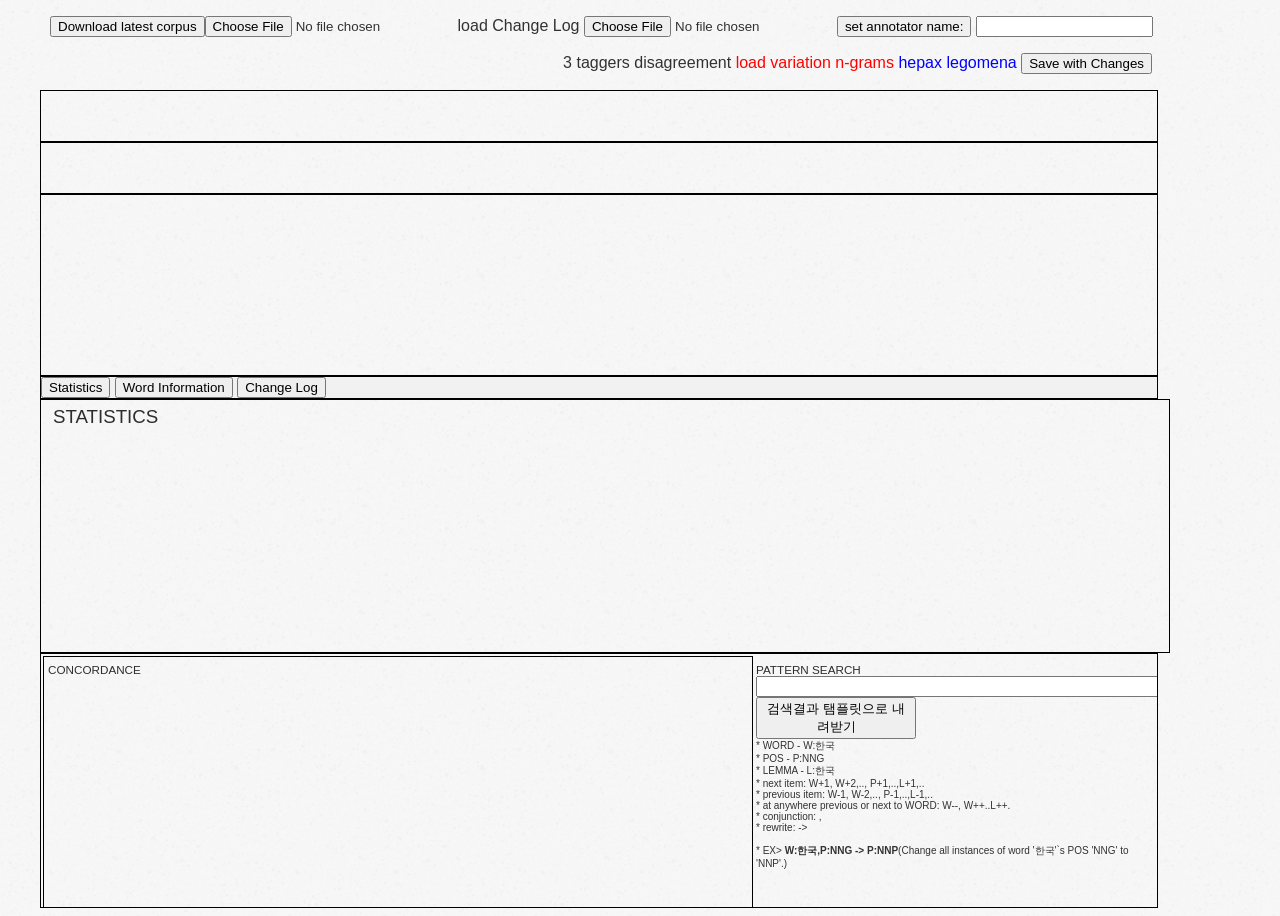
==== lcs/index.html @ b8e58347 "first commit Corpus managing system." ====
<!DOCTYPE html>
<html lang="ko">
<head>
<title>ChungNam Linguistic Communities' Corpus</title>
<meta http-equiv="Content-Type" content="text/html; charset=utf-8" />
<link href="default.css" rel="stylesheet" type="text/css" media="all" />
<link href="fonts.css" rel="stylesheet" type="text/css" media="all" />
<style>
/* Style the tab content */
.tabcontent2 {
    display: none;
    padding: 6px 12px;
    border: 1px solid #ccc;
    border-top: none;
	overflow:auto;
	border:1px solid black;
	width: 89%; 
	height:240px; 
	min-width:935px;
}
.tabcontent {
    display: none;
    padding: 6px 12px;
    border: 1px solid #ccc;
    border-top: none;
	overflow:auto;
	border:1px solid black;
	width: 89%; 
	height:240px; 
	min-width:935px;
}
/* Style the Text panel */
.text {
    overflow: hidden;
	font-size: 10px;
}
/* Raw Sentence panel */
.senlist {
    overflow: hidden;
    font-size: 12px;
	min-width:935px;
}

.button {
    overflow: hidden;
    border: 1px solid #ccc;
    background-color: #f1f1f1;
	font-size: 10px;
}

/* Style the tab */
.tab {
    overflow: hidden;
    border: 1px solid #ccc;
    background-color: #f1f1f1;
	min-width:935px;
}

.vertical {
  display: inline-block;
  width: 20%;
  height: 20px;
  -webkit-transform: rotate(-90deg); /* Chrome, Safari, Opera */
  transform: rotate(-90deg);
}
.progress-bar {
  background-color: blue;
  height: 20px;
  box-shadow: inset 4px 4px 6px rgba(10,100,100,0.6);
}
</style>
</head>
<script src="./lib/search.js">/* CORPUS SEARCH MODULE */</script>

<script src="./js/Chart.js"></script>
<script src="./js/jsdiff.js"></script>
<script>
/* Gloval Variables */
    var newArr;
    var vngram;
    var vnindice;
    var vngramAddr;
    var indice=["l"];
    var sequence=["l"];
    var dic = {"KEY-":"1"};
    var pdic = {"KEY-":["1"]};
    var colorIdx = {};
    var searchTerm = {};
	var changeLog = {};
	var globalAnnotation = {};
	var log = {};
	var selectedSid = "";
    var stat = {};
	var wchart;
	var winfochart;
	var ann = "annotator";
	var searchRes = {};
	var parseVal;
	var prevScheme = "";
	var statTemplate = {};
	var bgColor = [
						'rgba(255, 99, 132, 0.2)',
						'rgba(54, 162, 235, 0.2)',
						'rgba(255, 206, 86, 0.2)',
						'rgba(75, 192, 192, 0.2)',
						'rgba(153, 102, 255, 0.2)',
						'rgba(255, 159, 64, 0.2)'
				];	
	var bdColor= [
						'rgba(255,99,132,1)',
						'rgba(54, 162, 235, 1)',
						'rgba(255, 206, 86, 1)',
						'rgba(75, 192, 192, 1)',
						'rgba(153, 102, 255, 1)',
						'rgba(255, 159, 64, 1)'
				];
    function test(){
		//var ar = search(newArr,kw);
		//return ar;
		bigger();
	}
	/* Load Stats */
	function loadStat(newArr){
		stat = getStat(newArr);		
	}	
	function plotWord(stat,kwd){

		var vnx2 = document.getElementById("wordplot");
		while(vnx2.firstChild){
			vnx2.removeChild(vnx2.firstChild);
		}
		var wch2 = document.createElement("CANVAS");
		wch2.setAttribute("id","winfochart");
		wch2.setAttribute("width",100);
		wch2.setAttribute("height",100);
		oHash2 = getStatByLex(stat,kwd);
		
		var bgcolor2 = [];
		var bdcolor2 = [];
		for (i=0;i<oHash2["pos_word"].length;i++){
			var num2 = i%6;
			bgcolor2.push(bgColor[num2]);
			bdcolor2.push(bdColor[num2]);
		}
		
		var ctx2 = wch2.getContext('2d');
		winfochart = new Chart(ctx2, {
			type: 'pie',
			data: {
				labels: oHash2["pos_word"],
				datasets: [{
					label: '# of '+kwd,
					data: oHash2["counts"],
					backgroundColor: bgcolor2,
					borderColor: bdcolor2,
					borderWidth: 1
				}]
			},
			options: {
				scales: {
					yAxes: [{
						ticks: {
							beginAtZero:true
						}
					}]
				},
				legend: {
            		display: false,
                	position: 'right'
        		}
			}
		});
		vnx2.appendChild(wch2);
	}
    function plotStat(stat,kwd){
		
		var vnx = document.getElementById("statistics");
		while(vnx.firstChild){
			vnx.removeChild(vnx.firstChild);
		}
		var h3 = document.createElement("H3");
		h3.innerHTML="Statistics";
		vnx.appendChild(h3);
		var wch = document.createElement("CANVAS");
		wch.setAttribute("id","myChart");
		wch.setAttribute("width",160);
		wch.setAttribute("height",30);
		oHash = getStatBysform(stat,kwd);
		var bgcolor = [];
		var bdcolor = [];
		var wdCnt = 0;
		for (i=0;i<oHash["lexemes"].length;i++){
			var num = i%6;
			bgcolor.push(bgColor[num]);
			bdcolor.push(bdColor[num]);
			wdCnt = wdCnt + parseInt(oHash["counts"][i]);
		}
		var ctx = wch.getContext('2d');
		wchart = new Chart(ctx, {
			type: 'bar',
			data: {
				labels: oHash["lexemes"],
				datasets: [{
					label: "# of "+kwd+":  "+oHash["counts"].length+" TYPES, "+wdCnt+" TOKENS",
					data: oHash["counts"],
					backgroundColor: bgcolor,
					borderColor: bdcolor,
					borderWidth: 1
				}]
			},
			options: {
				scales: {
					yAxes: [{
						ticks: {
							beginAtZero:true
						}
					}]
				},
				onClick: function(evt){
            		var activePoints = wchart.getElementsAtEvent(evt);
            		var firstPoint = activePoints[0];
            		var label = wchart.data.labels[firstPoint._index];
					var value = wchart.data.datasets[firstPoint._datasetIndex].data[firstPoint._index];
					var wpos = label.split(" ");
					findConc(kwd,wpos[0],wpos[1]);
					plotWord(stat,wpos[1]);
       			 }
			},
			
		});
		vnx.appendChild(wch);
	}
	/* Load Change Log file*/
	function loadChangeLog() {
		var input, file, fr;

		if (typeof window.FileReader !== 'function') {
			alert("The file API isn't supported on this browser yet.");
			return;
    		}

		input = document.getElementById('fileload2');
		if (!input) {
			alert("Um, couldn't find the fileinput element.");
		}
		else if (!input.files) {
			alert("This browser doesn't seem to support the `files` property of file inputs.");
		}
		else if (!input.files[0]) {
			alert("Please select a file before clicking 'Load'");
		}
		else {
			file = input.files[0];
			fr = new FileReader();
			fr.onload = receivedText;
			fr.readAsText(file);
    	}
	/* Sprinkle  Values tp WORD-POS Panel*/
		function receivedText(e) {
		lines = e.target.result;
		var log = JSON.parse(lines); 
		changeLog = log["changeLog"];
		globalAnnotation = log["globalAnnotation"];
		updateChangeLog(changeLog);
		}
 	 }
	/* 100 sentences per one block. make button */
	function loadFile() {
		var input, file, fr;

		if (typeof window.FileReader !== 'function') {
			alert("The file API isn't supported on this browser yet.");
			return;
    		}

		input = document.getElementById('fileload');
		if (!input) {
			alert("Um, couldn't find the fileinput element.");
		}
		else if (!input.files) {
			alert("This browser doesn't seem to support the `files` property of file inputs.");
		}
		else if (!input.files[0]) {
			alert("Please select a file before clicking 'Load'");
		}
		else {
			file = input.files[0];
			fr = new FileReader();
			fr.onload = receivedText;
			fr.readAsText(file);
			///document.getElementById('demo') = fr.result
    	}
	/* Sprinkle  Values tp WORD-POS Panel*/
		function receivedText(e) {
		lines = e.target.result;
		newArr = JSON.parse(lines); 
		setBlockTable();

		loadStat(newArr);
		resetText(0);

		}
		
 	 }
 
  function loadvn() {
   alert("under construction.");
  }
</script>
<body>
	<div id="wrap">
		<div id="container">
			<div class="content">
				<div class="section_file">
					<dl>
						<table border ="0" cellpadding ="0" cellspacing ="0">
							<tr valign ="middle" >
                            <td style ="width:50px">
                            </td>
							<td>
							<button type="button" id="loadvn" onclick="downloadCorpus();">Download latest corpus</input>
							</td>
							<td>
							<div class="file_input_div">
                                 <input type="file" id="fileload" class="file_input_hidden" onchange="loadFile();"><span class="btn_file" id = "fileImg"></span></input>
                            </div>
							</td>
							<td>
                                load Change Log <input type="file" id="fileload2" class="file_input_hidden" onchange="loadChangeLog();"><span class="btn_file" id = "fileImg"></span></input>
							</td>
							<td id="logintd">
								<button onclick="undisableTxt();">set annotator name:</button>
								<input type="text" id="setuser" onkeypress="setUser(event);"/>
<script>
function setUser(evt){
	var val = document.getElementById("setuser").value;
	var keyCode = evt.which?evt.which:event.keyCode;
	if (keyCode=="13"){
		ann = val;
    		document.getElementById("setuser").disabled = true;
    		document.getElementById("setuser").style.backgroundColor = 'lightgray';
	}
}
function undisableTxt() {
    document.getElementById("setuser").disabled = false;
    document.getElementById("setuser").style.backgroundColor = 'white';
 }

</script>
							</td>
							</tr>
						</table>
					</dl>
					<dl>
					<div style="width:90%; min-width:960">
						<div align="right">
							<input type="hidden" id="tagerdis" onclick="loadvn();">3 taggers disagreement</input>
							<input type="hidden" id="loadvn" onclick="loadVngram();"><font color="red"> load variation n-grams</font></input>
							</td>
							<td>
						<font color="blue">hepax legomena</font> 
						<button type="button" id="save" onclick="saveWithChanges();">Save with Changes</button>
						</div>
					</div>
					</dl>
				<dd>
<div id="senList" style="overflow:auto;border:1px solid black;width:90%; height:50px; min-width:960px;">
	<script>
	function setBlockTable(){
        	var btbl = document.createElement('TABLE');
		btbl.setAttribute("id","btbl");
		var ntr = document.createElement('TR');
		c = 0;
		bnum = newArr.sents.length/100;
		for (i=0;i<bnum;i++){
			if (i%30==0 && i>0){
				btbl.appendChild(ntr);
				var ntr = document.createElement('TR');
			}
			var ntd = document.createElement('TD');
			var pbar = document.createElement('BUTTON');
			//pbar.setAttribute("class","progress-bar vertical");
			pbar.innerHTML = i;
			pbar.setAttribute("width","25");
				pbar.addEventListener("click", function(){
					/*Pop-up module: assign correction to button and data structure.
					popup = window.open('tagAutoComplete.html', 'name', 'width=700,height=350');*/
					var zz = this.textContent;
					resetText(parseInt(zz));
				});
			ntd.appendChild(pbar);
			ntr.appendChild(ntd);
		}		
		btbl.appendChild(ntr);
         	var senL = document.getElementById("senList");
         	senL.appendChild(btbl);
	}	
	</script>						
</div>
<div id="onesen" class="senlist" style="overflow:auto;border:1px solid black;width:90%; height:50px; min-width:960px;" class="text">
	<script>
	function setOneSentence(sennum) {
		document.getElementById("onesen").innerHTML = ""
		var sentbl = document.createElement('TABLE');
		sentbl.setAttribute("id","sentbl");
		var ntr = document.createElement('TR');
		ntr.setAttribute("id",sennum.toString());
		ntr.addEventListener("click", function(){
			var searchKey = this.id;
			var kint = parseInt(parseInt(searchKey)/100);
			resetText(kint);
		});

		var ntdn = document.createElement('TD');
		ntdn.innerHTML = sennum;
		ntr.appendChild(ntdn);

		c = 0;

		newArr.sents.forEach(function(se){

			if (c==sennum){

				var rsdict = se.rawsen;
				var rskeys = Object.keys(rsdict);

				rskeys.forEach(function(rsk){
					var s = rsdict[rsk];
                    var ntd = document.createElement('TD');
					ntd.setAttribute("sid",sennum);
					ntd.innerHTML = s;
					ntd.setAttribute("id","#"+rsk);
					ntd.addEventListener("click", function(){

						var zz = this.textContent;
						var sid = this.getAttribute("sid");
						var ejnum = this.getAttribute("id");
						ejnum = ejnum.substring(1);
						segmentation(sid,ejnum);
					});
					ntr.appendChild(ntd);
				});
				sentbl.appendChild(ntr);
			}
			c = c+1;
		});
         	var senL = document.getElementById("onesen");
         	senL.appendChild(sentbl);

	}
	function segmentation(snum,eNum){
		//!!!Statistics를 켜지 않으면 분리가 잘 안되는 이상한 버그가 있음...
		var se = newArr.sents[snum];
		var wdz = se.sen;
		var twz = [];
		var original_seg = "";
		var original_ej = "";
		var startPoint = -1;
		for (i=0;i<wdz.length;i++){
			var wd = wdz[i];
			if (wd.enum==eNum){
				if (startPoint==-1){
					startPoint = i;
				}
				original_seg = original_seg+" "+wd.sform;
				original_ej = original_ej+wd.sform;
				twz.push(wd);
			}
		}
		original_seg = original_seg.substring(1);
		var corr = prompt("Try new segmantation.", original_seg);
		if(corr){
			if(corr==original_seg){

			}else{
				/* Chaged Segmentation, 1) validate New segmentation */
				var nsg = corr.split(" ");
				var ejValid = "";
				var newSeg = [];
				for (i=0;i<nsg.length;i++){
					ejValid = ejValid + nsg[i];
					newSeg.push(nsg[i]);
				}
				if (ejValid!=original_ej){
					alert("This segmentation does not include original string sequence!");
				}else{
					/* 2) Diff and re-organize data. */
					var diffst = diffString(original_seg,corr);
					diffst = diffst.trim();
					var diffoperation = diffst.split(" ");
					//alert("-"+diffst+"-");
					var pointer = startPoint;
					//alert(diffoperation);
					deleteOrder = 0;
					insertOrder = 0;
					//alert(diffoperation.length);
					for (d=0;d<diffoperation.length;d++){
						
						var op = diffoperation[d];
						//alert(op);
						op = op.trim();
						if (op){
							if (op.startsWith("<del>")){
								op = op.substring(5)
								//alert("DELETE at: "+pointer+" "+op);
								var zz = newArr.sents[snum].sen[pointer].sform;
								newArr.sents[snum].sen.splice(pointer,1)
								//var kzz = snum.toString()+"_"+pointer.toString();
								//Change Log.
								var day = new Date().getTime();
								if (eNum in changeLog){
									var cglist = changeLog[eNum];
									cglist.push([snum,zz,"","*DEL*",day.toString(),deleteOrder,ann,""]);
									changeLog[eNum] = cglist;
								}else{
									var cglist = [];
									cglist.push([snum,zz,"","*DEL*",day.toString(),deleteOrder,ann,""]);
									changeLog[eNum] = cglist;
								}
								deleteOrder+=1;
							}else if (op.startsWith("<ins>")){
								op = op.substring(5)
								var nItem = {};
								nItem["sform"] = op;
								nItem["enum"] = eNum;
								//Exists in Lexicon
								if (op in stat["lexicon"]){
									mx_p_l = selectPOS(stat,op);
									nItem["pos"] = mx_p_l[0];
									nItem["lex"] = op;
								}else{
									nItem["pos"] = "";
									nItem["lex"] = op;
								}
								var day = new Date().getTime();
								if (eNum in changeLog){
									var cglist = changeLog[eNum];
									cglist.push([snum,"","*INS_w*",op,day.toString(),insertOrder,ann]);
									cglist.push([snum,"","*INS_p*",nItem["pos"],day.toString(),insertOrder,ann,""]);
									cglist.push([snum,"","*INS_l*",nItem["lex"],day.toString(),insertOrder,ann,""]);
									changeLog[eNum] = cglist;
								}else{
									var cglist = [];
									cglist.push([snum,"","*INS_w*",op,day.toString(),insertOrder,ann]);
									cglist.push([snum,"","*INS_p*",nItem["pos"],day.toString(),insertOrder,ann,""]);
									cglist.push([snum,"","*INS_l*",nItem["lex"],day.toString(),insertOrder,ann,""]);
									changeLog[eNum] = cglist;
								}
								//alert("INSERT at: "+pointer+" "+op);							
								newArr.sents[snum].sen.splice(pointer,0,nItem);
								pointer = pointer + 1;
								insertOrder +=1;
							} else{
								/* re-new word id*/
								//alert("SKIP at: "+pointer);
								pointer = pointer + 1;
								deleteOrder +=1;
								insertOrder +=1;
							}
						}
					}
					/* Should update Change Log. */
					updateChangeLog(changeLog);
					
				}
			}
		}

	}
	function selectPOS(stat,op){

		oHash2 = getStatBysform(stat,op);
		var cntz = oHash["counts"];
		var lxmz = oHash["lexemes"];
		maxCnt = 0;
		maxPos = "";
		for(i=0;i<cntz.length;i++){
			if (cntz[i]>maxCnt){
				p_l = lxmz[i].split(" ");
				maxPos = p_l[0];
				maxLex = p_l[1];
				maxCnt = cntz[i];
			}
		}
		var out = [maxPos,maxLex]
		return out;
	}
	</script>						
</div>
<div id="textcontent" style="overflow:auto;border:1px solid black;width:90%; min-width:960px; height:180px; font-size: 5" class="text" >
	<script>
	function updateColor(){
		for (ci in colorIdx) {
			var cc = document.getElementById(ci)
			if (cc){
				cc.setAttribute("style","color:red;");
			}
		}
	}
	function sortTable(n) {
		var table, rows, switching, i, x, y, shouldSwitch, dir, switchcount = 0;
		table = document.getElementById("ltbl");
		switching = true;
		// Set the sorting direction to ascending:
		dir = "asc"; 
		/* Make a loop that will continue until
		no switching has been done: */

		while (switching) {
			// Start by saying: no switching is done:
			switching = false;
			rows = table.getElementsByTagName("TR");
			/* Loop through all table rows (except the
			first, which contains table headers): */
			for (i = 1; i < (rows.length - 1); i++) {
			// Start by saying there should be no switching:
			shouldSwitch = false;
			/* Get the two elements you want to compare,
			one from current row and one from the next: */
			x = rows[i].getElementsByTagName("TD")[n];
			y = rows[i + 1].getElementsByTagName("TD")[n];
			/* Check if the two rows should switch place,
			based on the direction, asc or desc: */
			if (dir == "asc") {
				if (x.innerHTML.toLowerCase() > y.innerHTML.toLowerCase()) {
				// If so, mark as a switch and break the loop:
				shouldSwitch= true;
				break;
				}
			} else if (dir == "desc") {
				if (x.innerHTML.toLowerCase() < y.innerHTML.toLowerCase()) {
				// If so, mark as a switch and break the loop:
				shouldSwitch= true;
				break;
				}
			}
			}
			if (shouldSwitch) {
			/* If a switch has been marked, make the switch
			and mark that a switch has been done: */
			rows[i].parentNode.insertBefore(rows[i + 1], rows[i]);
			switching = true;
			// Each time a switch is done, increase this count by 1:
			switchcount ++; 
			} else {
			/* If no switching has been done AND the direction is "asc",
			set the direction to "desc" and run the while loop again. */
			if (switchcount == 0 && dir == "asc") {
				dir = "desc";
				switching = true;
			}
			}
		}
	}
	function updateChangeLog(changeLog){
		//var dex = document.getElementById("changeLog");
		

		var ltbl = document.getElementById("ltbl");
		ltbl.setAttribute("id","ltbl");
		while(ltbl.firstChild){
			ltbl.removeChild(ltbl.firstChild);
		}
		var thr = document.createElement('TR');

		var th1 = document.createElement('TH');
		th1.innerHTML="WID";
		th1.addEventListener("click",  function(){
			sortTable(0);
		});
		thr.appendChild(th1);	
		var th2 = document.createElement('TH');
		th2.innerHTML="SentenceID";
		th2.addEventListener("click",  function(){
			sortTable(1);
		});
		thr.appendChild(th2);
		var th3 = document.createElement('TH');
		th3.innerHTML="WORD";
		th3.addEventListener("click",   function(){
			sortTable(2);
		});
		thr.appendChild(th3);
		var th4 = document.createElement('TH');
		th4.innerHTML="POS";
		th4.addEventListener("click",  function(){
			sortTable(3);
		});
		thr.appendChild(th4);
		var th5 = document.createElement('TH');
		th5.innerHTML="";
		thr.appendChild(th5);

		var th6 = document.createElement('TH');
		th6.innerHTML="CHANGE";
		th6.addEventListener("click",  function(){
			sortTable(5);
		});
		thr.appendChild(th6);
		var th7 = document.createElement('TH');
		th7.innerHTML="TIME";
		th7.addEventListener("click",  function(){
			sortTable(6);
		});
		thr.appendChild(th7);
		var th8 = document.createElement('TH');
		th8.innerHTML="POSITION";
		th8.addEventListener("click",   function(){
			sortTable(7);
		});
		thr.appendChild(th8);
		var th9 = document.createElement('TH');
		th9.innerHTML="ANNOTATOR";
		th9.addEventListener("click",  function(){
			sortTable(8);
		});
		thr.appendChild(th9);
		var th0 = document.createElement('TH');
		th0.innerHTML="REF to # of GA";
		th0.addEventListener("click",   function(){
			sortTable(9);
		});
		thr.appendChild(th0);

		ltbl.appendChild(thr);

		for (ci in changeLog) {
			var changes = changeLog[ci];
			for (cg=0;cg<changes.length;cg++){
				var cc = document.getElementById(ci)
				var ntr = document.createElement('TR');
				var ntd = document.createElement('TD');
				var cl = changes[cg];
				ntd.innerHTML=ci;
				ntr.appendChild(ntd);
				//Sentence Number
				var td0 = document.createElement('TD');
				td0.innerHTML=cl[0];
				td0.style.color = "blue";
				td0.addEventListener("click", function(){
					var sid = this.textContent;
					setOneSentence(sid);
				});
				ntr.appendChild(td0);				
				//Word Sform
				var sform = cl[1];
				var td1 = document.createElement('TD');
				td1.innerHTML=sform;
				td1.style.color = "blue";
				ntr.appendChild(td1);
				//Before
				var td2 = document.createElement('TD');
				td2.innerHTML=cl[2];
				td2.style.color = "green";
				ntr.appendChild(td2);

				//Arrow
				var ntd2 = document.createElement('TD');
				ntd2.innerHTML= "->"
				ntr.appendChild(ntd2);

				//After
				var td3 = document.createElement('TD');
				td3.innerHTML=cl[3];
				td3.style.color = "red";
				ntr.appendChild(td3);
				//Date
				var td4 = document.createElement('TD');
				td4.innerHTML=cl[4];
				td4.style.color = "orange";
				ntr.appendChild(td4);
				//Pointer				
				var td5 = document.createElement('TD');
				td5.innerHTML=cl[5];
				td5.style.color = "purple";
				ntr.appendChild(td5);
				//Annotator.
				var td6 = document.createElement('TD');
				td6.innerHTML=cl[6];
				td6.style.color = "purple";
				ntr.appendChild(td6);

				//Pattern, Global annotation
				var td7 = document.createElement('TD');
				td7.innerHTML=cl[7];
				td7.style.color = "black";
				ntr.appendChild(td7);

				ltbl.appendChild(ntr);
				//!!!!!!!!!!!Update Data by ChangeLog.
				//newArr.sents[parseInt(sw[0])].sen[parseInt(sw[1])].pos = cl[1];
			}
		}
		loadStat(newArr);

		plotStat(stat,sform);
		//dex.appendChild(ltbl);
	}
	function download(content, fileName, contentType) {
	    var myJson = JSON.stringify(content,null, ' ');
	    var a = document.createElement("a");
	    var file = new Blob([myJson], {type: contentType});
	    a.href = URL.createObjectURL(file);
	    a.download = fileName;
	    a.click();
	}
	function saveWithChanges(){
		alert("Save with Changes");
		download(newArr, 'out.json', 'text/plain');
		log["changeLog"] = changeLog;
		log["globalAnnotation"] = globalAnnotation;
		download(log, 'changeLog.json', 'text/plain');
	}
	function resetText(secnum) {
		newArr.sents.forEach(function(sx){
				var sxarray = sx.sen;
				for (var i = 0; i < sxarray.length ; i++){
					var s = sxarray[i];	
					var wdx = s.sform;
					if(wdx in dic){
						dic[wdx].push(wdx);
					}else{
						dic[wdx] = [wdx];
					}
				}	
    	});
        var dex = document.getElementById("textcontent");
		while(dex.firstChild){
			dex.removeChild(dex.firstChild);
		}
        var stbl = document.createElement('TABLE');
		stbl.setAttribute("id","stbl");
		/*Load Dictionary*/
		var frm = secnum * 100;
		var to =  (secnum+1) * 100;
		var section = newArr.sents.slice(frm,to);
		var cnt = frm;
    		section.forEach(function(se){
				var sarray = se.sen;
				for (var i = 0; i < sarray.length ; i++){
					var s = sarray[i];	
					var pos = s.pos;
					var wd = s.sform;
					if(wd in pdic){
						pdic[wd].push(cnt+"_"+i);
					}else{
						pdic[wd] = [cnt+"_"+i];
					}
				}	
				cnt = cnt+1;
    		});
		cnt = frm;


		/* make table */
		section.forEach(function(se){
			var sarray = se.sen;
			var ntr = document.createElement('TR');

            var ntd = document.createElement('TD');
            var intb = document.createElement('TABLE');
			var intr = document.createElement('TR');
			var numbertd = document.createElement('TD');
			ntd.setAttribute("class","text");
			numbertd.setAttribute("id",cnt.toString());
			numbertd.innerHTML=cnt;
			numbertd.addEventListener("click", function(){
				var searchKey = this.textContent;
				setOneSentence(searchKey);
			});
			intr.appendChild(numbertd);
			/* Word */
			for (var i = 0; i < sarray.length ; i++){
                        	var intd = document.createElement('TD');
				var s = sarray[i];
				intd.setAttribute("class","text");
				intd.innerHTML = s.sform;
				
				/* set text background by change log*/
				var eNum = s.enum;
				if(eNum in changeLog){
					intd.style.backgroundColor = "yellow";
				}
				intd.setAttribute("id",cnt.toString()+"-"+i.toString());
				var wd = s.sform;

				if(wd in dic){
					if (dic[wd].length==1){
						intd.setAttribute('style', 'color:' + 'blue'  + ';');
					}
				}
				oHash = stat["lexicon"];
				if (Object.keys(oHash[wd]).length>1){
					intd.setAttribute('style', 'color:' + 'red'  + ';');
				}
				intd.addEventListener("click", function(){
					var idz = this.getAttribute("id");
					var idxz = idz.split("-");
					var sid = idxz[0];
					var searchKey = this.textContent;
					plotStat(stat,searchKey);
					openTab(event,"statistics");
					setOneSentence(sid);
					if (selectedSid!=""){
						var selectedTR = document.getElementById(selectedSid);
						if (selectedTR){
							selectedTR.style.backgroundColor = "white";
						}
						this.style.backgroundColor = "yellow";
					}else{
						this.style.backgroundColor = "yellow";						
					}
					selectedSid = idz;
				});
				intd.setAttribute('align','center');
                        	/*var ntr = document.getElementById("demo");*/
				intr.insertBefore(intd, intr.childNodes[intr.length]);
			}
                        intb.appendChild(intr);
			var intr2 = document.createElement('TR');
                        var numbertdp = document.createElement('TD');
			intr2.appendChild(numbertdp);
			/* POS Button */
			for (var i = 0; i < sarray.length ; i++){
                        	var intd = document.createElement('TD');
				var s = sarray[i];
							var btn=document.createElement('BUTTON');
				btnId = cnt+"_"+i;
				btn.setAttribute("id", btnId);
				btn.setAttribute("class","text");
				btn.innerHTML = s.pos;
				btn.addEventListener("click", function(){
					/*Pop-up module: assign correction to button and data structure.*/
					//var kzz = this.getAttribute("id");
					//annotation(kzz);
					var zz = this.textContent;
					var corr = prompt("Type new Annotation.", zz);
					var kz = this.getAttribute("id");
					var kzz = kz.split("_");
					var eNum = newArr.sents[parseInt(kzz[0])].sen[parseInt(kzz[1])].enum;
					var wd = newArr.sents[parseInt(kzz[0])].sen[parseInt(kzz[1])].sform;
					// Identify order in Word Group.
					var pointer = findPointer(newArr.sents[parseInt(kzz[0])].sen,eNum,kzz);

					if(corr){
						newArr.sents[parseInt(kzz[0])].sen[parseInt(kzz[1])].pos = corr;
						var d = new Date().getTime();
						if (eNum in changeLog){
							var cglist = changeLog[eNum];
							cglist.push([kzz[0],wd,zz,corr,d.toString(),pointer,ann,""]);
							changeLog[eNum] = cglist;
						}else{
							var cglist = [];
							cglist.push([kzz[0],wd,zz,corr,d.toString(),pointer,ann,""]);
							changeLog[eNum] = cglist;
						}
						updateChangeLog(changeLog);
						this.innerHTML = corr;
						var cgd = document.getElementById(kz);
						cgd.style.backgroundColor = "yellow";
					}
				});
				btn.addEventListener("mouseover",function(){
					var kzz = this.getAttribute("id").split("_");;
					var enm = newArr.sents[kzz[0]].sen[kzz[1]].enum;
					promptColor(kzz,enm,"lightgray");
				});
				btn.addEventListener("mouseout",function(){
                                        var kzz = this.getAttribute("id").split("_");
                                        var enm = newArr.sents[kzz[0]].sen[kzz[1]].enum;
					promptColor(kzz,enm,"white");
                                });
                        	intd.appendChild(btn);
				intd.setAttribute('align','center');
				/*new_div.innerHTML = JSON.stringify(s)*/
				intr2.insertBefore(intd, intr2.childNodes[intr2.length]);
			}
                        intb.appendChild(intr2);
                        ntd.appendChild(intb);
                        ntr.insertBefore(ntd, ntr.childNodes[ntr.length]);
                        stbl.appendChild(ntr);
			cnt = cnt+1
                });
         var textcontent = document.getElementById("textcontent");
         textcontent.appendChild(stbl);
	updateColor();
	}
	function promptColor(kzz,num,targetColor){
		var sn = kzz[0];
		var wlst = newArr.sents[sn].sen;
		var eoz = document.getElementById("#"+num);
		if(eoz){
			eoz.style.backgroundColor = targetColor;
		}
		for (i=0;i<wlst.length;i++){
			var wd = wlst[i];
			if (wd.enum==num){
				var w = document.getElementById(sn+"_"+i);
				w.style.backgroundColor = targetColor;
			}
		}
                
	}
	function findPointer(sn,eNum,swnumArray){
		pointer = 0;
		for (i=0;i<sn.length;i++){
			if(sn[i].enum==eNum){
				if(i==parseInt(swnumArray[1])){
					return pointer;
				}
				pointer+=1;
			}
		}
		return 0;
	}
	</script>
</div>
<div class="select_con">
<div style="border:1px solid black;width:90%; min-width:700px;" class="tab">
  <button class="tablinks" onclick="openTab(event, 'statistics')">Statistics</button>
  <button class="tablinks" onclick="openTab(event, 'wordinfo')">Word Information</button>
  <button class="tablinks" onclick="openTab(event, 'changelog')">Change Log</button>
</div>
<div id="statistics" class="tabcontent">
	<h3>Statistics</h3>
</div>
<div id="wordinfo" class="tabcontent">
	<h3>Word Info</h3>
	<table >
		<tr>
			<td style="width:80%;min-height:100px">
				<div id="wordplot" style="min-width:200px">
				</div>
			</td>
		</tr>
	</table>
</div>
<div id="changelog" class="tabcontent" valign="top">
	<h3>Change Log</h3>
	<table id="ltbl"></table>
</div>
<script>document.getElementById("statistics").style.display = "block";</script>							
</div>
<script>
function openTab2(evt, cityName) {
    var i, tabcontent, tablinks;
    tabcontent = document.getElementsByClassName("tabcontent2");
    for (i = 0; i < tabcontent.length; i++) {
        tabcontent[i].style.display = "none";
    }
    tablinks = document.getElementsByClassName("tablinks");
    for (i = 0; i < tablinks.length; i++) {
        tablinks[i].className = tablinks[i].className.replace(" active", "");
    }
    document.getElementById(cityName).style.display = "block";
    evt.currentTarget.className += " active";
}

function openTab(evt, cityName) {
    var i, tabcontent, tablinks;
    tabcontent = document.getElementsByClassName("tabcontent");
    for (i = 0; i < tabcontent.length; i++) {
        tabcontent[i].style.display = "none";
    }
    tablinks = document.getElementsByClassName("tablinks");
    for (i = 0; i < tablinks.length; i++) {
        tablinks[i].className = tablinks[i].className.replace(" active", "");
    }
    document.getElementById(cityName).style.display = "block";
    evt.currentTarget.className += " active";
}

</script>
<div style="font-size: 8; overflow:auto; border:1px solid black;width:90%; height:253px; min-width:960px;" id="vn" class="text">
<table><tr><td style="border: 1px solid black;"><table style="height: 250px;"><tr><td style="overflow: auto">
<div id="vnt" valign="top" style="width: 70%; min-width:700px; height: 240px;">
	<h3>CONCORDANCE</h3>
	<div id="vnfind" style="overflow: auto; font-size: 8; border: 1px; width: 60%; height: 250px;"></div>
</div></td></tr></table></td><td>
<div id="vnt2" valign="top" style="width:400px; height: 240px;">
<h3>PATTERN SEARCH</h3>
	<div id="regex" style=" font-size: 8; width: 40%;" valign="top">
	<input type="text" size="60" id="patternsearch" onkeypress="searchPattern(event);"/><button onclick="downStat()">검색결과 탬플릿으로 내려받기</button>
	<div style="width: 400px;">
	* WORD - W:한국   <br>
	* POS -  P:NNG<br>
	* LEMMA - L:한국 <br>
	* next item: W+1, W+2,.., P+1,..,L+1,..<br>
	* previous item: W-1, W-2,.., P-1,..,L-1,..<br>
	* at anywhere previous or next to WORD: W--, W++..L++. <br>
	* conjunction: ,<br>
	* rewrite: -><br>
	<br>
	* EX> <b>W:한국,P:NNG -> P:NNP</b>(Change all instances of word '한국'`s POS 'NNG' to 'NNP'.)
	</div>
	</div>
	<div></div>
</div></td></tr></table>
</div>
	<script>
	function downStat(){
		var a = window.document.createElement('a');
		var wz = statTemplate["lexemes"];
		var cntz = statTemplate["counts"];
		var json = JSON.stringify(statTemplate);
		var str = "";
		for (i=0;i<wz.length;i++){
			str = str + wz[i]+"\t"+cntz[i]+"\n";
		}
		var blob = new Blob([str], {type: 'text/csv'});
		url = window.URL.createObjectURL(blob);
		
		//url = window.URL.createObjectURL(blob);
        a.href = url;
        a.download = 'result.csv';
        a.click();
        window.URL.revokeObjectURL(url);
	}
	function downloadCorpus(){
		var link = document.createElement("a");
		link.download = "sejong.json";
		link.href = "sejong.json";
		link.click();
	}
	function setConcPanel(sres){
		var div = document.getElementById('vnt');
		while(div.firstChild){
			div.removeChild(div.firstChild);
		}
		var ctbl = document.createElement('TABLE');
		ctbl.setAttribute("id","conctbl");
		var resCnt =0;
		for (k in sres){
			if (resCnt==100){
				break;
			}
			var pairs = sres[k];
			var words = pairs["word"];
			var poz = pairs["pos"];
			var tr = document.createElement('TR');
			var numtd = document.createElement('TD');
			var numbtn = document.createElement('BUTTON');
			var numz = k.split("_");
			numbtn.innerHTML = numz[0];
			numbtn.addEventListener("click", function(){
				var searchKey = this.textContent;
				setOneSentence(searchKey);
			});
			numtd.appendChild(numbtn);

			tr.appendChild(numtd);
			words.forEach(function(wd){
				var conctd = document.createElement('TD');
				
				conctd.innerHTML = wd;
				tr.appendChild(conctd);

			});
			ctbl.appendChild(tr);
			var tr2 = document.createElement('TR');
			var numtd2 = document.createElement('TD');
			numtd2.innerHTML = " ";
			tr2.appendChild(numtd2);
			/*Context 3. So only 4th buttons are given EventListener*/
			for (i=0;i<poz.length;i++){
				var conctd2 = document.createElement('TD');
				var numbtn2 = document.createElement('BUTTON');
				numbtn2.innerHTML = poz[i];
				numbtn2.setAttribute("id",k);
				if(i==3){
					numbtn2.addEventListener("click", function(){
						/*Pop-up module: assign correction to button and data structure.*/
						//var kzz = this.getAttribute("id");
						//annotation(kzz);
						var zz = this.textContent;
						var corr = prompt("Type new Annotation.", zz);
						var kz = this.getAttribute("id");
						var kzz = kz.split("_");
						var eNum = newArr.sents[parseInt(kzz[0])].sen[parseInt(kzz[1])].enum;
						var wd = newArr.sents[parseInt(kzz[0])].sen[parseInt(kzz[1])].sform;
						var pointer = findPointer(newArr.sents[parseInt(kzz[0])].sen,eNum,kzz)
						if(corr){
							newArr.sents[parseInt(kzz[0])].sen[parseInt(kzz[1])].pos = corr;
							var d = new Date().getTime();
							if (eNum in changeLog){
								var cglist = changeLog[eNum];
								cglist.push([kzz[0],wd,zz,corr,d.toString(),pointer,ann,""]);
								changeLog[eNum] = cglist;
							}else{
								var cglist = [];
								cglist.push([kzz[0],wd,zz,corr,d.toString(),pointer,ann,""]);
								changeLog[eNum] = cglist;
							}
							updateChangeLog(changeLog);
							this.innerHTML = corr;
							plotStat(stat,newArr.sents[parseInt(kzz[0])].sen[parseInt(kzz[1])].sform);	
						}
					});
				}
				conctd2.appendChild(numbtn2);
				tr2.appendChild(conctd2);
			}
			resCnt+=1;
			ctbl.appendChild(tr2);
		}
		div.appendChild(ctbl);
	}

	function findConc(kw,pos,lx){
		var ar;
		if(pos){
			ar = searchLex(newArr,kw,pos,lx);
		}else{
			ar = search(newArr,"W",kw)["result"];
		}
		var sres = getConc(ar,3);
		setConcPanel(sres);
	}

 	function findVngrams(keys){
		var div = document.getElementById('vnt');

		while(div.firstChild){
		    div.removeChild(div.firstChild);
		}
        var fvtbl = document.createElement('TABLE');
        fvtbl.setAttribute("id","fvtbl");
		for ( k in keys){	
			var se = keys[k];
			var bb = se.split("_");
			var sn = parseInt(bb[0]);
			var wn = parseInt(bb[1]);
			if (sn < newArr.sents.length){
				var tr = document.createElement('TR');
				var sent = newArr.sents[sn].sen;
				var numtd = document.createElement('TD');
				var numbtn = document.createElement('BUTTON');
				numbtn.addEventListener("click", function(){
					var searchKey = this.textContent;
					setOneSentence(searchKey);	
				});
				
				numbtn.innerHTML = sn;
				numtd.appendChild(numbtn);
				tr.appendChild(numtd);
				for (si=wn-2;si<sent.length&&si<wn+keys.length+2;si++){
					if(si>-1){
						var wd = sent[si].sform;
						var pos = sent[si].pos;
						var td = document.createElement('TD');
						td.innerHTML = wd;
						tr.appendChild(td);
					}
				}
				var tr2 = document.createElement('TR');
				var xtd = document.createElement('TD');
				var xbtn = document.createElement('BUTTON');
				xtd.appendChild(xbtn);
				tr2.appendChild(xtd);
				for (si=wn-2;si<sent.length&&si<wn+keys.length+2;si++){
					if(si>-1){
						var pos = sent[si].pos;
						var td2 = document.createElement('TD');
						var btn = document.createElement('BUTTON');
						btn.innerHTML = pos;
						td2.appendChild(btn);
						tr2.appendChild(td2);
					}
				}
                       		fvtbl.appendChild(tr);
                       		fvtbl.appendChild(tr2);
			}
		}
         	var textcontent = document.getElementById("vnfind");
         	textcontent.appendChild(fvtbl);
	}
	function searchPattern(evt){
		var keyCode = evt.which?evt.which:event.keyCode;
		if (keyCode=="13" | keyCode=="188"){
			/* Variation N-gram table*/
			var div = document.getElementById('vnt');
			while(div.firstChild){
			    div.removeChild(div.firstChild);
			}
			var val = document.getElementById("patternsearch").value;
			if (val){
				
			}else{
				searchRes={};
			}
			if (val.length<prevScheme.length){
				searchRes={};
			}
			parseVal = parsePattern(val);

			//Speed-up
			if ("result" in searchRes){
				searchRes = searchByPattern(searchRes,parseVal);
			}else{
				searchRes = searchByPattern(newArr,parseVal);
			}
			var sres = getConc(searchRes["result"],3);
			
			var res_stat = getStatByPattern(searchRes["stat"]);
			
			if("INST_P" in parseVal){
				var corr = confirm("Will you proceed?: "+ val);
				if(corr){
					var glength;
					
					if(globalAnnotation){
						glength = Object.keys(globalAnnotation).length;
					}else{
						glength = 0;
					}
					globalAnnotation[glength]= val;
					for (i in searchRes["result"]){
						//alert(i);
						var kzz = i.split("_");
						var zz = newArr.sents[parseInt(kzz[0])].sen[parseInt(kzz[1])].pos;
						var eNum = newArr.sents[parseInt(kzz[0])].sen[parseInt(kzz[1])].enum;
						var wd = newArr.sents[parseInt(kzz[0])].sen[parseInt(kzz[1])].sform;
						var pointer = findPointer(newArr.sents[parseInt(kzz[0])].sen,eNum,kzz);
						
						newArr.sents[parseInt(kzz[0])].sen[parseInt(kzz[1])].pos = parseVal["INST_P"];

						var d = new Date().getTime();
						if (eNum in changeLog){
							var cglist = changeLog[eNum];
							cglist.push([kzz[0],wd,zz,parseVal["INST_P"],d.toString(),pointer,ann,glength]);
							changeLog[eNum] = cglist;
						}else{
							var cglist = [];
							cglist.push([kzz[0],wd,zz,parseVal["INST_P"],d.toString(),pointer,ann,glength]);
							changeLog[eNum] = cglist;
						}
					}
					updateChangeLog(changeLog);
					loadStat(newArr);
					plotStat(stat,wd);					
				}
				
			}


			setConcPanel(sres);
			plotPatternStat(res_stat,val)
			prevScheme = val;
		}
	}


function plotPatternStat(stat,kwd){
		
		var vnx = document.getElementById("statistics");
		while(vnx.firstChild){
			vnx.removeChild(vnx.firstChild);
		}
		var h3 = document.createElement("H3");
		h3.innerHTML="Statistics";
		vnx.appendChild(h3);
		var wch = document.createElement("CANVAS");
		wch.setAttribute("id","myChart");
		wch.setAttribute("width",200);
		wch.setAttribute("height",40);

		var bgcolor = [];
		var bdcolor = [];
		var wdCnt = 0;
		for (i=0;i<stat["lexemes"].length;i++){
			var num = i%6;
			bgcolor.push(bgColor[num]);
			bdcolor.push(bdColor[num]);
			wdCnt = wdCnt + parseInt(stat["counts"][i]);
		}

		statTemplate["lexemes"] = stat["lexemes"];
		statTemplate["counts"] = stat["counts"];
		var ctx = wch.getContext('2d');
		wchart = new Chart(ctx, {
			type: 'bar',
			data: {
				labels: stat["lexemes"],
				datasets: [{
					label: stat["counts"].length+" TYPES, "+wdCnt+" TOKENS",
					data: stat["counts"],
					backgroundColor: bgcolor,
					borderColor: bdcolor,
					borderWidth: 1
				}]
			},
			options: {
				scales: {
					yAxes: [{
						ticks: {
							beginAtZero:true
						}
					}]
				},
				onClick: function(evt){
            		var activePoints = wchart.getElementsAtEvent(evt);
            		var firstPoint = activePoints[0];
            		var label = wchart.data.labels[firstPoint._index];
					var value = wchart.data.datasets[firstPoint._datasetIndex].data[firstPoint._index];
					var wpos = label.split(" ");
       			 }
			},
			
		});
		vnx.appendChild(wch);
	}

	function searchWord(evt){
		var keyCode = evt.which?evt.which:event.keyCode;
		if (keyCode=="13"){
			/* Variation N-gram table*/
			var div = document.getElementById('vnt');
			while(div.firstChild){
			    div.removeChild(div.firstChild);
			}
			var val = document.getElementById("textsearch").value;
			valeng = val.split(" ").length;
			if (valeng<2){
				plotStat(stat,val);	
			}else{
			var enarray = vngramAddr.ent;
                	var vtbl = document.createElement('TABLE');
                	vtbl.setAttribute("id","vtbl");
			var tr0 = document.createElement('TR');
			var td0 = document.createElement('TD');
    		td0.innerHTML = val;
            tr0.appendChild(td0);
            vtbl.appendChild(tr0);
			
			for (i=0;i< enarray.length;i++){
				var en = enarray[i];
				if (val==en.word){
					var parray = en.vars;
					for (pseq in parray){
						var tr = document.createElement('TR');
						var ventry = parray[pseq];
						var vpos = ventry.pos;
						var vaddrs = ventry.addr;
						/* write first column POSs */
						var td1 = document.createElement('TD');
						
						/* write Second column  */
						var td2 = document.createElement('TD');
						var btn = document.createElement('BUTTON');
    						td2.innerHTML = vaddrs.length;
						btn.innerHTML = vpos;
						searchTerm[vpos] = vaddrs;
						btn.addEventListener("click", function(){
							var searchKey = this.textContent;
							findVngrams(searchTerm[searchKey]);	
						});
						td1.appendChild(btn);
						tr.appendChild(td1);
						tr.appendChild(td2);
						vtbl.appendChild(tr);
					}
					break;
				}
			}
         		var textcontent = document.getElementById("vnt");
         		textcontent.appendChild(vtbl);
			}/*find v-ngram or find Word Information*/
		}
	}
// When the user clicks on <div>, open the popup
	function annotation(num) {
		var popup = window.open('tagAutoComplete.html', 'name', 'width=700,height=350');
		if (popup!=null){
       		x="Hello " + name + "! How are you today?";
      		alert(x);
  		}
	}

	</script>
							</div>
                                        </dd>
				</div>

			</div>
		</div>
	</div>
</body>
</html>
---- lcs/default.css ----
html, body {
	height: 100%;
}

body {
	margin: 0px;
	padding: 0px;
	background: #F8F8F8 url(images/overlay.png) repeat;
	font-family: 'Source Sans Pro', sans-serif;
	font-size: 12pt;
	font-weight: 400;
	color: rgba(0,0,0,.8);
}

h1, h2, h3 {
	margin: 0;
	padding: 0;
	text-transform: uppercase;
	font-family: 'Varela Round', sans-serif;
	font-weight: 300;
	color: #2D2D2D;
}

h2 {
	padding: 0px 0px 30px 0px;
	font-size: 2.50em;
}

p, ol, ul {
	margin-top: 0px;
}

p {
	line-height: 180%;
}

strong {
}

a {
	color: rgba(0,0,0,.8);
}

a:hover {
	text-decoration: none;
}

a img {
	border: none;
}

/*********************************************************************************/
/* Image Style                                                                   */
/*********************************************************************************/

	.image
	{
		display: inline-block;
		border: 1px solid rgba(0,0,0,.1);
	}
	
	.image img
	{
		display: block;
		width: 100%;
	}
	
	.image-full
	{
		display: block;
		width: 100%;
		margin: 0 0 3em 0;
	}
	
	.image-left
	{
		float: left;
		margin: 0 2em 2em 0;
	}
	
	.image-centered
	{
		display: block;
		margin: 0 0 2em 0;
	}
	
	.image-centered img
	{
		margin: 0 auto;
		width: auto;
	}


hr {
	display: none;
}

/** WRAPPER */

#wrapper {
	background: #FFF;
	margin: 0px 0px;
}

.container {
	width: 1200px;
	margin: 0px auto;
}

.clearfix {
	clear: both;
}

/** HEADER */

#header-wrapper
{
	background: url(images/bg.jpg) no-repeat left top;
	background-size: cover;
}

#header {
	position: relative;
	overflow: hidden;
	height: 300px;
}

#social
{
	position: absolute;
	top: 4em;
	right: 0;
}

/** LOGO */

#logo {
	position: absolute;
	top: 3em;
	left: 0;
}

#logo h1, #logo p {
	margin: 0;
	padding: 0;
}

#logo h1 {
	letter-spacing: -1px;
	text-transform: lowercase;
	font-size: 3.5em;
	color: #FFF;
}

#logo p {
	padding: 0px;
	letter-spacing: 0.05em;
	text-transform: uppercase;
	font-size: 0.9em;
	color: #FFF;
}

#logo p a {
	color: #FFF;
}

#logo a {
	border: none;
	background: none;
	text-decoration: none;
	color: #FFF;
}

/** MENU */

#menu {
	overflow: hidden;
	background: #2B73B7;
}

#menu ul {
	margin: 0px 0px 0px 0px;
	padding: 0px 0px;
	list-style: none;
	line-height: normal;
	text-align: center;
}

#menu li {
	display: inline-block;
}

#menu a {
	display: block;
	padding: 0px 40px 0px 40px;
	line-height: 70px;
	letter-spacing: 2px;
	text-decoration: none;
	text-transform: uppercase;
	text-align: center;
	font-family: 'Varela Round', sans-serif;
	font-size: 13px;
	color: rgba(255,255,255,0.5);
	border: none;
}

#menu a:hover, #menu .current_page_item a {
	text-decoration: none;
	color: rgba(255,255,255,1);
}

#menu .current_page_item a {
}

#menu .last {
	border-right: none;
}

/** PAGE */

#page {
	overflow: hidden;
	padding: 5em 0em;
}

	#page img
	{
		margin-bottom: 1em;
	}

	#page .title
	{
		margin-bottom: 2em;
	}

	#page .title h2
	{
		font-size: 1.5em;
		font-weight: 400;
		color: rgba(0,0,0,0.8);
	}
	
	#page .title .byline
	{
		display: block;
		padding-bottom: 2em;
		color: rgba(0,0,0,0.7);
	}
	
#page .column1
{
	width: 582px;
}

#page .button
{
	margin-top: 1em;
}

/** CONTENT */

#content {
	float: left;
	width: 800px;
	padding-right: 50px;
	border-right: 1px solid #E6E7DC;
}

#content .post-title
{
	margin-bottom: 2em;
}

#content .post-title h2
{
	margin: 0;
	padding: 0;
}


#content .post
{
	margin-bottom: 4em;
	padding-bottom: 4em;
	border-bottom: 1px solid #E6E7DC;
}

/** SIDEBAR 1 */

#sidebar1 {
	float: right;
	width: 250px;
	margin-right: 50px;
}

#sidebar1 #box1 {
	margin-bottom: 4em;
}

#sidebar1 h2,
#sidebar2 h2
{
	font-size: 1.5em;
	font-weight: 400;
}

/** SIDEBAR 2 */

#sidebar2 {
	float: right;
	width: 250px;
}

/* Footer */

#footer {
	overflow: hidden;
	padding: 50px 0px 30px 0px;
}

#footer p {
	text-align: center;
		color: rgba(0,0,0,0.7);
}

#footer a {
		color: rgba(0,0,0,0.7);
}

/* List style 1 */

ul.style1 {
	margin: 0px;
	padding: 0px;
	list-style: none;
}

ul.style1 li {
	padding: 10px 0px 15px 0px;
	border-top: 1px solid #E6E7DC;
}

ul.style1 .first {
	padding-top: 0px;
	border-top: none;
}

/* List style 2 */

ul.style2 {
	margin: 0px;
	padding: 0px;
	list-style: none;
}

ul.style2 li {
	padding: 25px 0px 15px 0px;
	border-top: 1px solid #E6E7DC;
}

ul.style2 .first {
	padding-top: 0px;
	border-top: none;
}

ul.style2 h3 {
	padding: 0px 0px 10px 0px;
	font-size: 1.10em;
}

ul.style2 h3 a {
	color: #101010;
}

ul.style2 a {
	text-decoration: none;
}

ul.style2 a:hover {
	text-decoration: underline;
}


/* List style 3 */

ul.style3 {
	margin: 0px;
	padding: 0px;
	list-style: none;
}

ul.style3 li {
	padding: 20px 0px 20px 0px;
	border-top: 1px solid #E6E7DC;
}

ul.style3 p {
	margin: 0px;
	padding: 0px;
}

ul.style3 img {
	float: left;
	margin-top: 3px;
	margin-right: 20px;
}

ul.style3 .posted {
	padding: 10px 0px 10px 0px;
	font-size: 8pt;
	color: #A2A2A2;
}

ul.style3 .first {
	padding-top: 0px;
	border-top: none;
}

.link-style {
	display: inline-block;
	margin-top: 20px;
	padding: 7px 20px;
	background: #0C73D4;
	border-radius: 5px;
	text-decoration: none;
	text-transform: uppercase;
	color: #FFFFFF;
}


/*********************************************************************************/
/* Portfolio                                                                     */
/*********************************************************************************/

	#portfolio-wrapper
	{
		overflow: hidden;
		padding: 5em 0em;
		background: rgba(0,0,0,.02);
		background-image: url(images/overlay.png);
		background-repeat: repeat;
		border-top: 1px solid rgba(0,0,0,.05);
	}
	
	#portfolio
	{
		text-align: center;
	}
	
	
	#portfolio .icon
	{
		display: inline-block;
		margin-bottom: 1em;
		font-size: 2em;
		color: rgba(0,0,0,0.8);
	}

	#portfolio .box
	{
		color: rgba(0,0,0,0.5);
	}
	
	#portfolio h3
	{
		display: block;
		padding-bottom: 1em;
		text-transform: uppercase;
		font-size: 1.2em;
		font-weight: 400;
		color: rgba(0,0,0,0.7);
	}

	#portfolio .title
	{
	}

	#portfolio .title h2
	{
		color: rgba(0,0,0,0.8);
	}
	
	#portfolio .title .byline
	{
		display: block;
		padding-bottom: 2em;
		color: rgba(0,0,0,0.7);
	}

	.column1,
	.column2,
	.column3,
	.column4
	{
		width: 282px;
	}
	
	.column1,
	.column2,
	.column3
	{
		float: left;
		margin-right: 24px;
	}
	
	.column4
	{
		float: right;
	}

/*********************************************************************************/
/* Heading Titles                                                                */
/*********************************************************************************/

	.title
	{
		margin-bottom: 3em;
	}
	
	.title h2
	{
		margin: 0;
		padding: 0;
		font-size: 2.8em;
		color: rgba(255,255,255,0.9);
	}
	
	.title .byline
	{
		padding-top: 0.50em;
		letter-spacing: 0.15em;
		text-transform: uppercase;
		font-weight: 400;
		font-size: 1.1em;
		color: #6F6F6F;
	}

/*********************************************************************************/
/* Button Style                                                                  */
/*********************************************************************************/

	.button
	{
		display: inline-block;
		margin-top: 2em;
		padding: 0em 1em;
		background: #2B73B7;
		letter-spacing: 0.10em;
		line-height: 3em;
		text-decoration: none;
		text-transform: uppercase;
		font-weight: 400;
		font-size: 1em;
		color: #FFF;
	}
	
/*********************************************************************************/
/* Social Icon Styles                                                            */
/*********************************************************************************/

	ul.contact
	{
		margin: 0;
		padding: 2em 0em 0em 0em;
		list-style: none;
	}
	
	ul.contact li
	{
		display: inline-block;
		padding: 0em 0.10em;
		font-size: 1em;
	}
	
	ul.contact li span
	{
		display: none;
		margin: 0;
		padding: 0;
	}
	
	ul.contact li a
	{
	}
	
	ul.contact li a:before
	{
		display: inline-block;
		background: none;
		width: 40px;
		height: 40px;
		line-height: 40px;
		text-align: center;
		color: rgba(255,255,255,1);
	}
---- lcs/fonts.css ----
@charset 'UTF-8';

@font-face
{
	font-family: 'FontAwesome';
	src: url('fonts/fontawesome-webfont.eot?v=3.0.1');
	src: url('fonts/fontawesome-webfont.eot?#iefix&v=3.0.1') format('embedded-opentype'),
	     url('fonts/fontawesome-webfont.woff?v=3.0.1') format('woff'),
	     url('fonts/fontawesome-webfont.ttf?v=3.0.1') format('truetype'),
	     url('fonts/fontawesome-webfont.svg#FontAwesome') format('svg');
	font-weight: normal;
	font-style: normal;
}

@font-face
{
	font-family: 'Font-Awesome-Social';
	src: url('fonts/fontawesome-social-webfont.eot');
	src: url('fonts/fontawesome-social-webfont.eot?#iefix') format('embedded-opentype'),
	     url('fonts/fontawesome-social-webfont.woff') format('woff'),
		 url('fonts/fontawesome-social-webfont.ttf') format('truetype'),
		 url('fonts/fontawesome-social-webfont.svg#Font-Awesome-More') format('svg');
	font-weight: normal;
	font-style: normal;
}

/*********************************************************************************/
/* Icons                                                                         */
/*********************************************************************************/

	/*
		Powered by:
		
		Font Awesome (http://fortawesome.github.com/Font-Awesome/)
		Font Awesome More (http://gregoryloucas.github.com/Font-Awesome-More/)
	*/

	.icon
	{
		text-decoration: none;
	}

		.icon:before
		{
			font-size: 1.25em;
			text-decoration: none;
			font-family: FontAwesome;
			font-weight: normal;
			font-style: normal;
			-webkit-text-rendering: optimizeLegibility;
			-moz-text-rendering: optimizeLegibility;
			-ms-text-rendering: optimizeLegibility;
			-o-text-rendering: optimizeLegibility;
			text-rendering: optimizeLegibility;
			-webkit-font-smoothing: antialiased;
			-moz-font-smoothing: antialiased;
			-ms-font-smoothing: antialiased;
			-o-font-smoothing: antialiased;
			font-smoothing: antialiased;
			-webkit-font-feature-settings: "liga" 1, "dlig" 1;
			-moz-font-feature-settings: "liga=1, dlig=1";
			-ms-font-feature-settings: "liga" 1, "dlig" 1;
			-o-font-feature-settings: "liga" 1, "dlig" 1;
			font-feature-settings: "liga" 1, "dlig" 1;
		}

		.icon-glass:before                { content: "\f000"; }
		.icon-music:before                { content: "\f001"; }
		.icon-search:before               { content: "\f002"; }
		.icon-envelope:before             { content: "\f003"; }
		.icon-heart:before                { content: "\f004"; }
		.icon-star:before                 { content: "\f005"; }
		.icon-star-empty:before           { content: "\f006"; }
		.icon-user:before                 { content: "\f007"; }
		.icon-film:before                 { content: "\f008"; }
		.icon-th-large:before             { content: "\f009"; }
		.icon-th:before                   { content: "\f00a"; }
		.icon-th-list:before              { content: "\f00b"; }
		.icon-ok:before                   { content: "\f00c"; }
		.icon-remove:before               { content: "\f00d"; }
		.icon-zoom-in:before              { content: "\f00e"; }

		.icon-zoom-out:before             { content: "\f010"; }
		.icon-off:before                  { content: "\f011"; }
		.icon-signal:before               { content: "\f012"; }
		.icon-cog:before                  { content: "\f013"; }
		.icon-trash:before                { content: "\f014"; }
		.icon-home:before                 { content: "\f015"; }
		.icon-file:before                 { content: "\f016"; }
		.icon-time:before                 { content: "\f017"; }
		.icon-road:before                 { content: "\f018"; }
		.icon-download-alt:before         { content: "\f019"; }
		.icon-download:before             { content: "\f01a"; }
		.icon-upload:before               { content: "\f01b"; }
		.icon-inbox:before                { content: "\f01c"; }
		.icon-play-circle:before          { content: "\f01d"; }
		.icon-repeat:before               { content: "\f01e"; }

		/* \f020 doesn't work in Safari. all shifted one down */
		.icon-refresh:before              { content: "\f021"; }
		.icon-list-alt:before             { content: "\f022"; }
		.icon-lock:before                 { content: "\f023"; }
		.icon-flag:before                 { content: "\f024"; }
		.icon-headphones:before           { content: "\f025"; }
		.icon-volume-off:before           { content: "\f026"; }
		.icon-volume-down:before          { content: "\f027"; }
		.icon-volume-up:before            { content: "\f028"; }
		.icon-qrcode:before               { content: "\f029"; }
		.icon-barcode:before              { content: "\f02a"; }
		.icon-tag:before                  { content: "\f02b"; }
		.icon-tags:before                 { content: "\f02c"; }
		.icon-book:before                 { content: "\f02d"; }
		.icon-bookmark:before             { content: "\f02e"; }
		.icon-print:before                { content: "\f02f"; }

		.icon-camera:before               { content: "\f030"; }
		.icon-font:before                 { content: "\f031"; }
		.icon-bold:before                 { content: "\f032"; }
		.icon-italic:before               { content: "\f033"; }
		.icon-text-height:before          { content: "\f034"; }
		.icon-text-width:before           { content: "\f035"; }
		.icon-align-left:before           { content: "\f036"; }
		.icon-align-center:before         { content: "\f037"; }
		.icon-align-right:before          { content: "\f038"; }
		.icon-align-justify:before        { content: "\f039"; }
		.icon-list:before                 { content: "\f03a"; }
		.icon-indent-left:before          { content: "\f03b"; }
		.icon-indent-right:before         { content: "\f03c"; }
		.icon-facetime-video:before       { content: "\f03d"; }
		.icon-picture:before              { content: "\f03e"; }

		.icon-pencil:before               { content: "\f040"; }
		.icon-map-marker:before           { content: "\f041"; }
		.icon-adjust:before               { content: "\f042"; }
		.icon-tint:before                 { content: "\f043"; }
		.icon-edit:before                 { content: "\f044"; }
		.icon-share:before                { content: "\f045"; }
		.icon-check:before                { content: "\f046"; }
		.icon-move:before                 { content: "\f047"; }
		.icon-step-backward:before        { content: "\f048"; }
		.icon-fast-backward:before        { content: "\f049"; }
		.icon-backward:before             { content: "\f04a"; }
		.icon-play:before                 { content: "\f04b"; }
		.icon-pause:before                { content: "\f04c"; }
		.icon-stop:before                 { content: "\f04d"; }
		.icon-forward:before              { content: "\f04e"; }

		.icon-fast-forward:before         { content: "\f050"; }
		.icon-step-forward:before         { content: "\f051"; }
		.icon-eject:before                { content: "\f052"; }
		.icon-chevron-left:before         { content: "\f053"; }
		.icon-chevron-right:before        { content: "\f054"; }
		.icon-plus-sign:before            { content: "\f055"; }
		.icon-minus-sign:before           { content: "\f056"; }
		.icon-remove-sign:before          { content: "\f057"; }
		.icon-ok-sign:before              { content: "\f058"; }
		.icon-question-sign:before        { content: "\f059"; }
		.icon-info-sign:before            { content: "\f05a"; }
		.icon-screenshot:before           { content: "\f05b"; }
		.icon-remove-circle:before        { content: "\f05c"; }
		.icon-ok-circle:before            { content: "\f05d"; }
		.icon-ban-circle:before           { content: "\f05e"; }

		.icon-arrow-left:before           { content: "\f060"; }
		.icon-arrow-right:before          { content: "\f061"; }
		.icon-arrow-up:before             { content: "\f062"; }
		.icon-arrow-down:before           { content: "\f063"; }
		.icon-share-alt:before            { content: "\f064"; }
		.icon-resize-full:before          { content: "\f065"; }
		.icon-resize-small:before         { content: "\f066"; }
		.icon-plus:before                 { content: "\f067"; }
		.icon-minus:before                { content: "\f068"; }
		.icon-asterisk:before             { content: "\f069"; }
		.icon-exclamation-sign:before     { content: "\f06a"; }
		.icon-gift:before                 { content: "\f06b"; }
		.icon-leaf:before                 { content: "\f06c"; }
		.icon-fire:before                 { content: "\f06d"; }
		.icon-eye-open:before             { content: "\f06e"; }

		.icon-eye-close:before            { content: "\f070"; }
		.icon-warning-sign:before         { content: "\f071"; }
		.icon-plane:before                { content: "\f072"; }
		.icon-calendar:before             { content: "\f073"; }
		.icon-random:before               { content: "\f074"; }
		.icon-comment:before              { content: "\f075"; }
		.icon-magnet:before               { content: "\f076"; }
		.icon-chevron-up:before           { content: "\f077"; }
		.icon-chevron-down:before         { content: "\f078"; }
		.icon-retweet:before              { content: "\f079"; }
		.icon-shopping-cart:before        { content: "\f07a"; }
		.icon-folder-close:before         { content: "\f07b"; }
		.icon-folder-open:before          { content: "\f07c"; }
		.icon-resize-vertical:before      { content: "\f07d"; }
		.icon-resize-horizontal:before    { content: "\f07e"; }

		.icon-bar-chart:before            { content: "\f080"; }
		.icon-twitter-sign:before         { content: "\f081"; }
		.icon-facebook-sign:before        { content: "\f082"; }
		.icon-camera-retro:before         { content: "\f083"; }
		.icon-key:before                  { content: "\f084"; }
		.icon-cogs:before                 { content: "\f085"; }
		.icon-comments:before             { content: "\f086"; }
		.icon-thumbs-up:before            { content: "\f087"; }
		.icon-thumbs-down:before          { content: "\f088"; }
		.icon-star-half:before            { content: "\f089"; }
		.icon-heart-empty:before          { content: "\f08a"; }
		.icon-signout:before              { content: "\f08b"; }
		.icon-linkedin-sign:before        { content: "\f08c"; }
		.icon-pushpin:before              { content: "\f08d"; }
		.icon-external-link:before        { content: "\f08e"; }

		.icon-signin:before               { content: "\f090"; }
		.icon-trophy:before               { content: "\f091"; }
		.icon-github-sign:before          { content: "\f092"; }
		.icon-upload-alt:before           { content: "\f093"; }
		.icon-lemon:before                { content: "\f094"; }
		.icon-phone:before                { content: "\f095"; }
		.icon-check-empty:before          { content: "\f096"; }
		.icon-bookmark-empty:before       { content: "\f097"; }
		.icon-phone-sign:before           { content: "\f098"; }
		.icon-twitter:before              { content: "\f099"; }
		.icon-facebook:before             { content: "\f09a"; }
		.icon-github:before               { content: "\f09b"; }
		.icon-unlock:before               { content: "\f09c"; }
		.icon-credit-card:before          { content: "\f09d"; }
		.icon-rss:before                  { content: "\f09e"; }

		.icon-hdd:before                  { content: "\f0a0"; }
		.icon-bullhorn:before             { content: "\f0a1"; }
		.icon-bell:before                 { content: "\f0a2"; }
		.icon-certificate:before          { content: "\f0a3"; }
		.icon-hand-right:before           { content: "\f0a4"; }
		.icon-hand-left:before            { content: "\f0a5"; }
		.icon-hand-up:before              { content: "\f0a6"; }
		.icon-hand-down:before            { content: "\f0a7"; }
		.icon-circle-arrow-left:before    { content: "\f0a8"; }
		.icon-circle-arrow-right:before   { content: "\f0a9"; }
		.icon-circle-arrow-up:before      { content: "\f0aa"; }
		.icon-circle-arrow-down:before    { content: "\f0ab"; }
		.icon-globe:before                { content: "\f0ac"; }
		.icon-wrench:before               { content: "\f0ad"; }
		.icon-tasks:before                { content: "\f0ae"; }

		.icon-filter:before               { content: "\f0b0"; }
		.icon-briefcase:before            { content: "\f0b1"; }
		.icon-fullscreen:before           { content: "\f0b2"; }

		.icon-group:before                { content: "\f0c0"; }
		.icon-link:before                 { content: "\f0c1"; }
		.icon-cloud:before                { content: "\f0c2"; }
		.icon-beaker:before               { content: "\f0c3"; }
		.icon-cut:before                  { content: "\f0c4"; }
		.icon-copy:before                 { content: "\f0c5"; }
		.icon-paper-clip:before           { content: "\f0c6"; }
		.icon-save:before                 { content: "\f0c7"; }
		.icon-sign-blank:before           { content: "\f0c8"; }
		.icon-reorder:before              { content: "\f0c9"; }
		.icon-list-ul:before              { content: "\f0ca"; }
		.icon-list-ol:before              { content: "\f0cb"; }
		.icon-strikethrough:before        { content: "\f0cc"; }
		.icon-underline:before            { content: "\f0cd"; }
		.icon-table:before                { content: "\f0ce"; }

		.icon-magic:before                { content: "\f0d0"; }
		.icon-truck:before                { content: "\f0d1"; }
		.icon-pinterest:before            { content: "\f0d2"; }
		.icon-pinterest-sign:before       { content: "\f0d3"; }
		.icon-google-plus-sign:before     { content: "\f0d4"; }
		.icon-google-plus:before          { content: "\f0d5"; }
		.icon-money:before                { content: "\f0d6"; }
		.icon-caret-down:before           { content: "\f0d7"; }
		.icon-caret-up:before             { content: "\f0d8"; }
		.icon-caret-left:before           { content: "\f0d9"; }
		.icon-caret-right:before          { content: "\f0da"; }
		.icon-columns:before              { content: "\f0db"; }
		.icon-sort:before                 { content: "\f0dc"; }
		.icon-sort-down:before            { content: "\f0dd"; }
		.icon-sort-up:before              { content: "\f0de"; }

		.icon-envelope-alt:before         { content: "\f0e0"; }
		.icon-linkedin:before             { content: "\f0e1"; }
		.icon-undo:before                 { content: "\f0e2"; }
		.icon-legal:before                { content: "\f0e3"; }
		.icon-dashboard:before            { content: "\f0e4"; }
		.icon-comment-alt:before          { content: "\f0e5"; }
		.icon-comments-alt:before         { content: "\f0e6"; }
		.icon-bolt:before                 { content: "\f0e7"; }
		.icon-sitemap:before              { content: "\f0e8"; }
		.icon-umbrella:before             { content: "\f0e9"; }
		.icon-paste:before                { content: "\f0ea"; }
		.icon-lightbulb:before            { content: "\f0eb"; }
		.icon-exchange:before             { content: "\f0ec"; }
		.icon-cloud-download:before       { content: "\f0ed"; }
		.icon-cloud-upload:before         { content: "\f0ee"; }

		.icon-user-md:before              { content: "\f0f0"; }
		.icon-stethoscope:before          { content: "\f0f1"; }
		.icon-suitcase:before             { content: "\f0f2"; }
		.icon-bell-alt:before             { content: "\f0f3"; }
		.icon-coffee:before               { content: "\f0f4"; }
		.icon-food:before                 { content: "\f0f5"; }
		.icon-file-alt:before             { content: "\f0f6"; }
		.icon-building:before             { content: "\f0f7"; }
		.icon-hospital:before             { content: "\f0f8"; }
		.icon-ambulance:before            { content: "\f0f9"; }
		.icon-medkit:before               { content: "\f0fa"; }
		.icon-fighter-jet:before          { content: "\f0fb"; }
		.icon-beer:before                 { content: "\f0fc"; }
		.icon-h-sign:before               { content: "\f0fd"; }
		.icon-plus-sign-alt:before        { content: "\f0fe"; }

		.icon-double-angle-left:before    { content: "\f100"; }
		.icon-double-angle-right:before   { content: "\f101"; }
		.icon-double-angle-up:before      { content: "\f102"; }
		.icon-double-angle-down:before    { content: "\f103"; }
		.icon-angle-left:before           { content: "\f104"; }
		.icon-angle-right:before          { content: "\f105"; }
		.icon-angle-up:before             { content: "\f106"; }
		.icon-angle-down:before           { content: "\f107"; }
		.icon-desktop:before              { content: "\f108"; }
		.icon-laptop:before               { content: "\f109"; }
		.icon-tablet:before               { content: "\f10a"; }
		.icon-mobile-phone:before         { content: "\f10b"; }
		.icon-circle-blank:before         { content: "\f10c"; }
		.icon-quote-left:before           { content: "\f10d"; }
		.icon-quote-right:before          { content: "\f10e"; }

		.icon-spinner:before              { content: "\f110"; }
		.icon-circle:before               { content: "\f111"; }
		.icon-reply:before                { content: "\f112"; }
		.icon-github-alt:before           { content: "\f113"; }
		.icon-folder-close-alt:before     { content: "\f114"; }
		.icon-folder-open-alt:before      { content: "\f115"; }

		.icon-blogger-sign:before,.icon-blogger:before,.icon-delicious:before,.icon-dribbble-sign:before,.icon-dribbble:before,.icon-dropbox:before,.icon-drupal:before,.icon-evernote-sign:before,.icon-evernote:before,.icon-flickr-sign:before,.icon-flickr:before,.icon-forrst-sign:before,.icon-forrst:before,.icon-foursquare-sign:before,.icon-foursquare:before,.icon-git-fork:before,.icon-hacker-news:before,.icon-instagram:before,.icon-lastfm-sign:before,.icon-lastfm:before,.icon-paypal:before,.icon-picasa-sign:before,.icon-picasa:before,.icon-reddit:before,.icon-share-this-sign:before,.icon-share-this:before,.icon-skype:before,.icon-soundcloud:before,.icon-spotify:before,.icon-stack-overflow:before,.icon-tumblr-sign:before,.icon-tumblr:before,.icon-vimeo-sign:before,.icon-vimeo:before,.icon-wordpress-sign:before,.icon-wordpress:before,.icon-yelp-sign:before,.icon-yelp:before,.icon-youtube-sign:before,.icon-youtube:before              {font-family:'Font-Awesome-Social'; }

		.icon-dropbox:before              { content: "\f300"; }
		.icon-drupal:before               { content: "\f301"; }
		.icon-git-fork:before             { content: "\f302"; }
		.icon-instagram:before            { content: "\f303"; }
		.icon-share-this-sign:before      { content: "\f304"; }
		.icon-share-this:before           { content: "\f305"; }
		.icon-foursquare-sign:before      { content: "\f306"; }
		.icon-foursquare:before           { content: "\f307"; }
		.icon-hacker-news:before          { content: "\f308"; }
		.icon-skype:before                { content: "\f309"; }
		.icon-spotify:before              { content: "\f30a"; }
		.icon-soundcloud:before           { content: "\f30b"; }
		.icon-paypal:before               { content: "\f30c"; }
		.icon-youtube-sign:before         { content: "\f30d"; }
		.icon-youtube:before              { content: "\f30e"; }
		.icon-reddit:before               { content: "\f30f"; }
		.icon-blogger-sign:before         { content: "\f310"; }
		.icon-blogger:before              { content: "\f311"; }
		.icon-dribbble-sign:before        { content: "\f312"; }
		.icon-dribbble:before             { content: "\f313"; }
		.icon-evernote-sign:before        { content: "\f314"; }
		.icon-evernote:before             { content: "\f315"; }
		.icon-flickr-sign:before          { content: "\f316"; }
		.icon-flickr:before               { content: "\f317"; }
		.icon-forrst-sign:before          { content: "\f318"; }
		.icon-forrst:before               { content: "\f319"; }
		.icon-delicious:before            { content: "\f31a"; }
		.icon-lastfm-sign:before          { content: "\f31b"; }
		.icon-lastfm:before               { content: "\f31c"; }
		.icon-picasa-sign:before          { content: "\f31d"; }
		.icon-picasa:before               { content: "\f31e"; }
		.icon-stack-overflow:before       { content: "\f320"; }
		.icon-tumblr-sign:before          { content: "\f321"; }
		.icon-tumblr:before               { content: "\f322"; }
		.icon-vimeo-sign:before           { content: "\f323"; }
		.icon-vimeo:before                { content: "\f324"; }
		.icon-wordpress-sign:before       { content: "\f325"; }
		.icon-wordpress:before            { content: "\f326"; }
		.icon-yelp-sign:before            { content: "\f327"; }
		.icon-yelp:before                 { content: "\f328"; }
		.icon-cloud-upload:before		  { content: "\f0ee"; }
		.icon-cloud-download:before		  { content: "\f0ed"; }
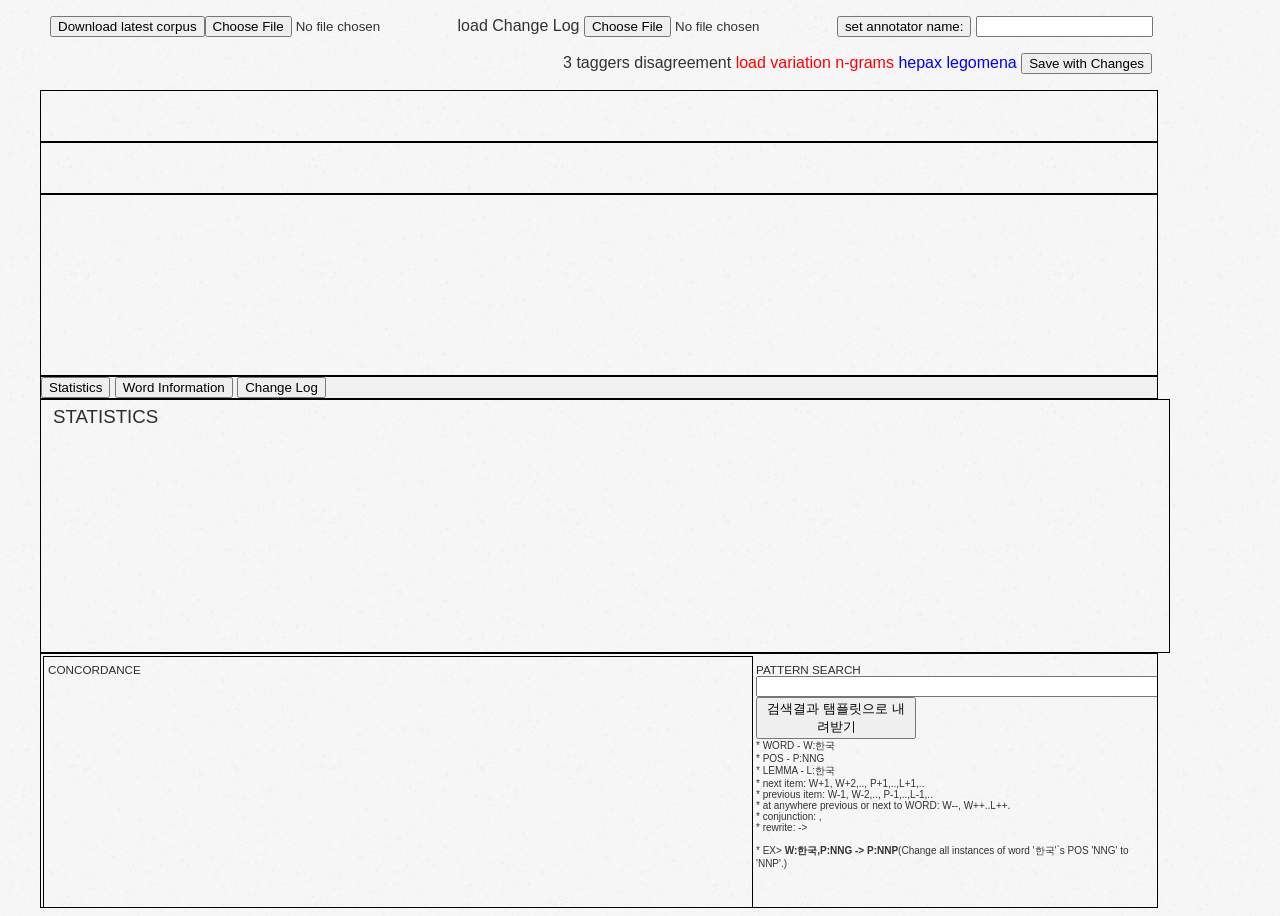
==== commit 49ff8bce: "changes in index.html" ====
--- a/lcs/index.html
+++ b/lcs/index.html
@@ -5,8 +5,18 @@
 <meta http-equiv="Content-Type" content="text/html; charset=utf-8" />
 <link href="default.css" rel="stylesheet" type="text/css" media="all" />
 <link href="fonts.css" rel="stylesheet" type="text/css" media="all" />
+<meta name="author" content="dhjin">
 <style>
 /* Style the tab content */
+.infoTable {
+	border:1px solid black;
+	vertical-align: top;
+	width: 300px; 
+}
+.infoTD {
+	border:1px solid black;
+	vertical-align: top;
+}
 .tabcontent2 {
     display: none;
     padding: 6px 12px;
@@ -70,7 +80,7 @@
 }
 </style>
 </head>
-<script src="./lib/search.js">/* CORPUS SEARCH MODULE */</script>
+<script src="./lib/search.js" charset="utf-8">/* CORPUS SEARCH MODULE */</script>
 
 <script src="./js/Chart.js"></script>
 <script src="./js/jsdiff.js"></script>
@@ -95,6 +105,8 @@
 	var winfochart;
 	var ann = "annotator";
 	var searchRes = {};
+	//for Word Info panel..
+	var searchRes2 = {};
 	var parseVal;
 	var prevScheme = "";
 	var statTemplate = {};
@@ -123,21 +135,24 @@
 	function loadStat(newArr){
 		stat = getStat(newArr);		
 	}	
-	function plotWord(stat,kwd){
+	function plotWord(stat, kwd){
 
 		var vnx2 = document.getElementById("wordplot");
 		while(vnx2.firstChild){
 			vnx2.removeChild(vnx2.firstChild);
 		}
+
 		var wch2 = document.createElement("CANVAS");
 		wch2.setAttribute("id","winfochart");
-		wch2.setAttribute("width",100);
-		wch2.setAttribute("height",100);
-		oHash2 = getStatByLex(stat,kwd);
-		
+		wch2.setAttribute("width",90);
+		wch2.setAttribute("height",90);
+
+		res_stat = searchRes2["stat"];
+		var oHash2 = getStatByPattern(res_stat);
+
 		var bgcolor2 = [];
 		var bdcolor2 = [];
-		for (i=0;i<oHash2["pos_word"].length;i++){
+		for (i=0;i<oHash2["lexemes"].length;i++){
 			var num2 = i%6;
 			bgcolor2.push(bgColor[num2]);
 			bdcolor2.push(bdColor[num2]);
@@ -147,7 +162,7 @@
 		winfochart = new Chart(ctx2, {
 			type: 'pie',
 			data: {
-				labels: oHash2["pos_word"],
+				labels: oHash2["lexemes"],
 				datasets: [{
 					label: '# of '+kwd,
 					data: oHash2["counts"],
@@ -183,8 +198,8 @@
 		vnx.appendChild(h3);
 		var wch = document.createElement("CANVAS");
 		wch.setAttribute("id","myChart");
-		wch.setAttribute("width",160);
-		wch.setAttribute("height",30);
+		wch.setAttribute("width",100);
+		wch.setAttribute("height","15%");
 		oHash = getStatBysform(stat,kwd);
 		var bgcolor = [];
 		var bdcolor = [];
@@ -223,7 +238,8 @@
 					var value = wchart.data.datasets[firstPoint._datasetIndex].data[firstPoint._index];
 					var wpos = label.split(" ");
 					findConc(kwd,wpos[0],wpos[1]);
-					plotWord(stat,wpos[1]);
+
+
        			 }
 			},
 			
@@ -354,7 +370,7 @@
 					<dl>
 					<div style="width:90%; min-width:960">
 						<div align="right">
-							<input type="hidden" id="tagerdis" onclick="loadvn();">3 taggers disagreement</input>
+							<input type="hidden" id="tagerdis" onclick="loadvn();"><font backgroundColor="green">3 taggers disagreement</font></input>
 							<input type="hidden" id="loadvn" onclick="loadVngram();"><font color="red"> load variation n-grams</font></input>
 							</td>
 							<td>
@@ -481,8 +497,10 @@
 					ejValid = ejValid + nsg[i];
 					newSeg.push(nsg[i]);
 				}
-				if (ejValid!=original_ej){
-					alert("This segmentation does not include original string sequence!");
+				//if (ejValid!=original_ej){
+				//	alert("This segmentation does not include original string sequence!");
+				if(false){
+
 				}else{
 					/* 2) Diff and re-organize data. */
 					var diffst = diffString(original_seg,corr);
@@ -881,7 +899,7 @@
 				if(eNum in changeLog){
 					intd.style.backgroundColor = "yellow";
 				}
-				intd.setAttribute("id",cnt.toString()+"-"+i.toString());
+				intd.setAttribute("id",cnt.toString()+"_"+i.toString());
 				var wd = s.sform;
 
 				if(wd in dic){
@@ -895,12 +913,16 @@
 				}
 				intd.addEventListener("click", function(){
 					var idz = this.getAttribute("id");
-					var idxz = idz.split("-");
+					var idxz = idz.split("_");
 					var sid = idxz[0];
 					var searchKey = this.textContent;
+					//
 					plotStat(stat,searchKey);
-					openTab(event,"statistics");
+					//Select Statistics Tab : We don't use it now.
+					//openTab(event,"statistics");
 					setOneSentence(sid);
+					//Set Word Info Tab.
+					plotWordInfo(idz);
 					if (selectedSid!=""){
 						var selectedTR = document.getElementById(selectedSid);
 						if (selectedTR){
@@ -1026,13 +1048,38 @@
 </div>
 <div id="wordinfo" class="tabcontent">
 	<h3>Word Info</h3>
-	<table >
+	<table style="vertical-align: top">
 		<tr>
-			<td style="width:80%;min-height:100px">
+			<td style="width:200px;min-height:100px; vertical-align:top;">
 				<div id="wordplot" style="min-width:200px">
 				</div>
 			</td>
+			<td style="width:200px;min-height:100px; vertical-align:top;" class="infoTD">
+				<h3>Senses</h3>
+				<div id="winfo" align="left">
+					
+					<table></table>
+				</div>
+				<div id="homo" style="overflow:auto;align-content: left;height: 140px;border: 1px;">
+					<table style="width: 200px">
+						<tr>
+							<td>
+								<table></table>
+							</td>
+						</tr>
+					</table>
+				</div>
+			</td>
+			<td style="width:200px;min-height:100px; vertical-align:top;" class="infoTD">
+				<h3>INFLECTIONS or WORD FORMS</h3>
+				<div id="infl" style="overflow:auto;align-content: left;height: 140px;border: 1px;"></div>
+			</td>
+			<td style="width:200px;min-height:100px; vertical-align:top;" class="infoTD">
+				<h3>ANNOTATION HISTORY</h3>
+				<div div id="ahistory" style="overflow:auto;align-content: left;height: 140px;border: 1px;"></div>
+			</td>
 		</tr>
+
 	</table>
 </div>
 <div id="changelog" class="tabcontent" valign="top">
@@ -1042,19 +1089,6 @@
 <script>document.getElementById("statistics").style.display = "block";</script>							
 </div>
 <script>
-function openTab2(evt, cityName) {
-    var i, tabcontent, tablinks;
-    tabcontent = document.getElementsByClassName("tabcontent2");
-    for (i = 0; i < tabcontent.length; i++) {
-        tabcontent[i].style.display = "none";
-    }
-    tablinks = document.getElementsByClassName("tablinks");
-    for (i = 0; i < tablinks.length; i++) {
-        tablinks[i].className = tablinks[i].className.replace(" active", "");
-    }
-    document.getElementById(cityName).style.display = "block";
-    evt.currentTarget.className += " active";
-}
 
 function openTab(evt, cityName) {
     var i, tabcontent, tablinks;
@@ -1073,11 +1107,11 @@
 </script>
 <div style="font-size: 8; overflow:auto; border:1px solid black;width:90%; height:253px; min-width:960px;" id="vn" class="text">
 <table><tr><td style="border: 1px solid black;"><table style="height: 250px;"><tr><td style="overflow: auto">
-<div id="vnt" valign="top" style="width: 70%; min-width:700px; height: 240px;">
+<div id="vnt" valign="top" style="width: 500px; min-width:700px; height: 240px;">
 	<h3>CONCORDANCE</h3>
 	<div id="vnfind" style="overflow: auto; font-size: 8; border: 1px; width: 60%; height: 250px;"></div>
-</div></td></tr></table></td><td>
-<div id="vnt2" valign="top" style="width:400px; height: 240px;">
+	</div></td></tr></table></td><td>
+	<div id="vnt2" valign="top" style="width:400px; height: 240px;">
 <h3>PATTERN SEARCH</h3>
 	<div id="regex" style=" font-size: 8; width: 40%;" valign="top">
 	<input type="text" size="60" id="patternsearch" onkeypress="searchPattern(event);"/><button onclick="downStat()">검색결과 탬플릿으로 내려받기</button>
@@ -1116,6 +1150,7 @@
         a.click();
         window.URL.revokeObjectURL(url);
 	}
+
 	function downloadCorpus(){
 		var link = document.createElement("a");
 		link.download = "sejong.json";
@@ -1215,65 +1250,10 @@
 		}
 		var sres = getConc(ar,3);
 		setConcPanel(sres);
-	}
-
- 	function findVngrams(keys){
-		var div = document.getElementById('vnt');
-
-		while(div.firstChild){
-		    div.removeChild(div.firstChild);
-		}
-        var fvtbl = document.createElement('TABLE');
-        fvtbl.setAttribute("id","fvtbl");
-		for ( k in keys){	
-			var se = keys[k];
-			var bb = se.split("_");
-			var sn = parseInt(bb[0]);
-			var wn = parseInt(bb[1]);
-			if (sn < newArr.sents.length){
-				var tr = document.createElement('TR');
-				var sent = newArr.sents[sn].sen;
-				var numtd = document.createElement('TD');
-				var numbtn = document.createElement('BUTTON');
-				numbtn.addEventListener("click", function(){
-					var searchKey = this.textContent;
-					setOneSentence(searchKey);	
-				});
-				
-				numbtn.innerHTML = sn;
-				numtd.appendChild(numbtn);
-				tr.appendChild(numtd);
-				for (si=wn-2;si<sent.length&&si<wn+keys.length+2;si++){
-					if(si>-1){
-						var wd = sent[si].sform;
-						var pos = sent[si].pos;
-						var td = document.createElement('TD');
-						td.innerHTML = wd;
-						tr.appendChild(td);
-					}
-				}
-				var tr2 = document.createElement('TR');
-				var xtd = document.createElement('TD');
-				var xbtn = document.createElement('BUTTON');
-				xtd.appendChild(xbtn);
-				tr2.appendChild(xtd);
-				for (si=wn-2;si<sent.length&&si<wn+keys.length+2;si++){
-					if(si>-1){
-						var pos = sent[si].pos;
-						var td2 = document.createElement('TD');
-						var btn = document.createElement('BUTTON');
-						btn.innerHTML = pos;
-						td2.appendChild(btn);
-						tr2.appendChild(td2);
-					}
-				}
-                       		fvtbl.appendChild(tr);
-                       		fvtbl.appendChild(tr2);
-			}
-		}
-         	var textcontent = document.getElementById("vnfind");
-         	textcontent.appendChild(fvtbl);
-	}
+
+	}
+
+
 	function searchPattern(evt){
 		var keyCode = evt.which?evt.which:event.keyCode;
 		if (keyCode=="13" | keyCode=="188"){
@@ -1292,15 +1272,14 @@
 				searchRes={};
 			}
 			parseVal = parsePattern(val);
-
 			//Speed-up
 			if ("result" in searchRes){
 				searchRes = searchByPattern(searchRes,parseVal);
 			}else{
 				searchRes = searchByPattern(newArr,parseVal);
 			}
+			//alert(Object.keys(searchRes).length);
 			var sres = getConc(searchRes["result"],3);
-			
 			var res_stat = getStatByPattern(searchRes["stat"]);
 			
 			if("INST_P" in parseVal){
@@ -1341,14 +1320,277 @@
 				}
 				
 			}
-
-
 			setConcPanel(sres);
 			plotPatternStat(res_stat,val)
 			prevScheme = val;
 		}
 	}
 
+function searchWithWordInfo(parseVal){
+	
+	sch_res = searchByPattern(searchRes2,parseVal);
+
+	var sres = getConc(sch_res["result"],3);
+	
+	setConcPanel(sres);
+	return res_stat;
+}
+//For Word Click. in main Panel..
+function plotWordInfo(wid){
+
+	var wnx = document.getElementById("winfo");
+	while(wnx.firstChild){
+		wnx.removeChild(wnx.firstChild);
+	}
+
+	//SEARCH.
+	searchRes2 = getStatByLex(newArr,wid);
+
+	var wtbl = document.createElement('TABLE');
+	wtbl.setAttribute("id","wtbl");
+	wtbl.setAttribute("class","infoTable");
+	var trx = document.createElement('TR');
+	var tr0 = document.createElement('TR');
+	var tr1 = document.createElement('TR');
+	var tdx = document.createElement('TD');
+	var tdxx = document.createElement('TD');
+	tdxx.setAttribute("id","wdid");
+	var td0 = document.createElement('TD');
+	var td1 = document.createElement('TD');
+	var td2 = document.createElement('TD');
+	var td3 = document.createElement('TD');
+
+	
+
+	var kzz = wid.split("_");
+	var wd = newArr.sents[parseInt(kzz[0])].sen[parseInt(kzz[1])].sform;
+	var pos = newArr.sents[parseInt(kzz[0])].sen[parseInt(kzz[1])].pos;
+	var lex = newArr.sents[parseInt(kzz[0])].sen[parseInt(kzz[1])].lex;
+	var sens = newArr.sents[parseInt(kzz[0])].sen[parseInt(kzz[1])].sens;
+	tdx.innerHTML = "WORD ID:  ";
+	tdxx.innerHTML = wid;
+	td0.innerHTML = "WORD: ";
+	td1.innerHTML = "POS: ";
+	td2.innerHTML = "LEMMA: ";
+	td3.innerHTML = "SENSE: ";
+
+
+	trx.appendChild(tdx);
+	trx.appendChild(tdxx);
+	wtbl.appendChild(trx);
+	//Make a Chart.
+	plotWord(stat,lex);
+
+	var btn0 = document.createElement('BUTTON');
+	btn0.innerHTML = wd;
+	btn0.setAttribute("id","wbtn")
+
+	var chk0 = document.createElement("INPUT");
+	chk0.setAttribute("type", "checkbox");
+
+	var chk2 = document.createElement("INPUT");
+	chk2.setAttribute("type", "checkbox");
+	chk2.setAttribute("id", "posCheck");
+
+	var btn1 = document.createElement('BUTTON');
+	btn1.innerHTML = pos;
+	btn1.setAttribute("id","pbtn")
+	//CheckBox for Lemma and Sense.
+	var chk1 = document.createElement("INPUT");
+	chk1.setAttribute("type", "checkbox");
+	chk1.setAttribute("checked", true);
+	chk1.setAttribute("disabled", true);
+
+
+	var btn2 = document.createElement('BUTTON');
+	btn2.innerHTML = lex;
+	btn2.setAttribute("id","lbtn")
+	//Add Lister at word checkBox
+	chk2.addEventListener('change',function(){
+		if(this.checked){
+			var wdid = document.getElementById("wdid").textContent;
+			var pbtn = document.getElementById("pbtn").textContent;
+
+			searchRes2 = getStatByPOS(newArr,wdid,pbtn);
+
+			plotWord(searchRes2["stat"],"POS:"+wbtn+", lemma: "+lbtn);
+			setSenseTable();
+		}else{
+			var wdid = document.getElementById("wdid").textContent;
+			var wbtn = document.getElementById("wbtn").textContent;
+			searchRes2 = getStatByLex(newArr,wdid);
+			plotWord(searchRes2["stat"],"word:"+wbtn);
+			setSenseTable();
+		}
+    });
+
+	chk0.addEventListener('change',function(){
+		if(this.checked){
+			var wdid = document.getElementById("wdid").textContent;
+			var wbtn = document.getElementById("wbtn").textContent;
+			var lbtn = document.getElementById("lbtn").textContent;
+			searchRes2 = getStatByLex(newArr,wdid,wbtn);
+
+			plotWord(searchRes2["stat"],"word:"+wbtn+", lemma: "+lbtn);
+			setSenseTable();
+		}else{
+			var wdid = document.getElementById("wdid").textContent;
+			var wbtn = document.getElementById("wbtn").textContent;
+			searchRes2 = getStatByLex(newArr,wdid);
+			plotWord(searchRes2["stat"],"word:"+wbtn);
+			setSenseTable();
+		}
+    });
+
+	var btn3 = document.createElement('BUTTON');
+	btn3.innerHTML = sens;
+	btn3.addEventListener("click",function(){
+		var zz = this.textContent;
+		var corr = prompt("Type new Annotation.", zz);
+		var wdid = document.getElementById("wdid").textContent;
+		var kzz = wdid.split("_");
+		var eNum = newArr.sents[parseInt(kzz[0])].sen[parseInt(kzz[1])].enum;
+		var pointer = findPointer(newArr.sents[parseInt(kzz[0])].sen,eNum,kzz)
+		if(corr){
+			newArr.sents[parseInt(kzz[0])].sen[parseInt(kzz[1])].sens = corr;
+			var d = new Date().getTime();
+			if (eNum in changeLog){
+				var cglist = changeLog[eNum];
+				cglist.push([kzz[0],wd,zz,corr,d.toString(),pointer,ann,""]);
+				changeLog[eNum] = cglist;
+			}else{
+				var cglist = [];
+				cglist.push([kzz[0],wd,zz,corr,d.toString(),pointer,ann,""]);
+				changeLog[eNum] = cglist;
+			}
+			updateChangeLog(changeLog);
+			this.innerHTML = corr;
+		}
+    });
+	//Add CheckBox
+	td0.appendChild(chk0);
+	td0.appendChild(btn0);
+	td1.appendChild(chk2);	
+	td1.appendChild(btn1);	
+
+
+	tr0.appendChild(td0);
+	tr0.appendChild(td1);
+	td2.appendChild(chk1);
+	td2.appendChild(btn2);
+
+	td3.appendChild(btn3);
+
+	tr1.appendChild(td2);
+	tr1.appendChild(td3);
+
+	wtbl.appendChild(tr0);
+	wtbl.appendChild(tr1);
+
+	wnx.appendChild(wtbl);
+
+	setSenseTable();
+}
+
+function setInflectionTable(sch_res){
+	var inx = document.getElementById("infl");
+	while(inx.firstChild){
+		inx.removeChild(inx.firstChild);
+	}
+	var itbl = document.createElement('TABLE');
+	itbl.setAttribute("id","itbl");
+	itbl.setAttribute("class","infoTable");
+	var res_stat = sch_res["stat"];
+	var types = Object.keys(res_stat).length;
+	var tr = document.createElement('TR');
+	var td = document.createElement('TD');
+	td.innerHTML = types.toString()+"TYPE(S)";
+	tr.appendChild(td);
+	itbl.appendChild(tr);
+	var pck = document.getElementById("posCheck");
+	if (pck.checked){
+		for (k in res_stat){
+			var trk = document.createElement('TR');
+			var tdk1 = document.createElement('TD');
+			tdk1.style.backgroundColor = bgColor[cnt%6];
+			tdk1.innerHTML = k;
+			tdk1.addEventListener("click", function(){
+				var searchKey = this.textContent;
+				var prsVal = {"W":searchKey};
+				searchWithWordInfo(prsVal);
+			});
+			var tdk2 = document.createElement('TD');
+			tdk2.innerHTML = res_stat[k];
+			trk.appendChild(tdk1);
+			trk.appendChild(tdk2);
+			itbl.appendChild(trk);
+			cnt+=1;
+		}
+	}else{
+		for (k in res_stat){
+			var trk = document.createElement('TR');
+			var tdk1 = document.createElement('TD');
+			tdk1.style.backgroundColor = bgColor[cnt%6];
+			tdk1.innerHTML = k;
+			tdk1.addEventListener("click", function(){
+				var searchKey = this.textContent;
+				var prsVal = {"P":searchKey};
+				searchWithWordInfo(prsVal);
+			});
+			var tdk2 = document.createElement('TD');
+			tdk2.innerHTML = res_stat[k];
+			trk.appendChild(tdk1);
+			trk.appendChild(tdk2);
+			itbl.appendChild(trk);
+			cnt+=1;
+		}
+	}
+	
+	inx.appendChild(itbl);
+}
+function setSenseTable(){
+	var hnx = document.getElementById("homo");
+
+	while(hnx.firstChild){
+		hnx.removeChild(hnx.firstChild);
+	}
+
+	var htbl = document.createElement('TABLE');
+	htbl.setAttribute("id","htbl");
+	htbl.setAttribute("class","infoTable");
+
+	var res_stat = searchRes2["stat"];
+	cnt = 0;
+	for (k in res_stat){
+		var trk = document.createElement('TR');
+		var tdk1 = document.createElement('TD');
+		tdk1.style.backgroundColor = bgColor[cnt%6];
+		tdk1.innerHTML = k;
+		tdk1.addEventListener("click", function(){
+			var searchKey = this.textContent;
+			var prsVal = {"S":searchKey};
+			searchWithWordInfo(prsVal);
+			var pck = document.getElementById("posCheck");
+			
+			if(pck.checked){
+				prsVal = {"S":searchKey,"W":""};
+				sch_res = searchByPattern(searchRes2,prsVal);
+			}else{
+				prsVal = {"S":searchKey,"P":""};
+				sch_res = searchByPattern(searchRes2,prsVal);
+			}		
+			setInflectionTable(sch_res);
+		});
+
+		var tdk2 = document.createElement('TD');
+		tdk2.innerHTML = res_stat[k];
+		trk.appendChild(tdk1);
+		trk.appendChild(tdk2);
+		htbl.appendChild(trk);
+		cnt+=1;
+	}
+	hnx.appendChild(htbl);
+}
 
 function plotPatternStat(stat,kwd){
 		
@@ -1467,14 +1709,6 @@
 			}/*find v-ngram or find Word Information*/
 		}
 	}
-// When the user clicks on <div>, open the popup
-	function annotation(num) {
-		var popup = window.open('tagAutoComplete.html', 'name', 'width=700,height=350');
-		if (popup!=null){
-       		x="Hello " + name + "! How are you today?";
-      		alert(x);
-  		}
-	}
 
 	</script>
 							</div>
